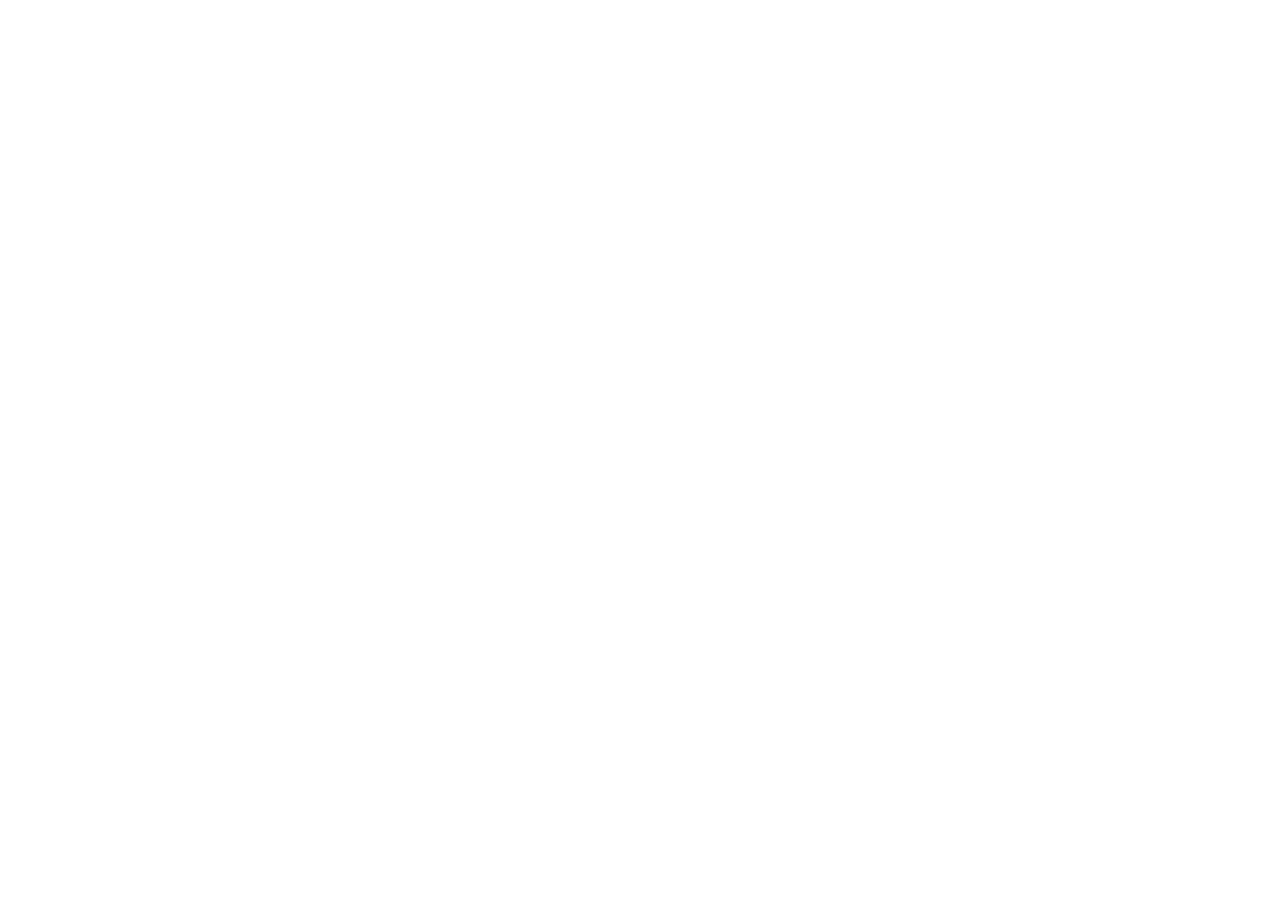
==== Doubts/doubts.html @ 00b7e6b5 "doubts . html || doubts . css || doubts . js added" ====
<!DOCTYPE html>
<html lang="en">

<head>
    <meta charset="UTF-8">
    <meta http-equiv="X-UA-Compatible" content="IE=edge">
    <meta name="viewport" content="width=device-width, initial-scale=1.0">
    <link rel="stylesheet" href="doubts.css">
    <title>Doubts</title>
</head>

<body>
    <script src="doubts.js"></script>
</body>

</html>
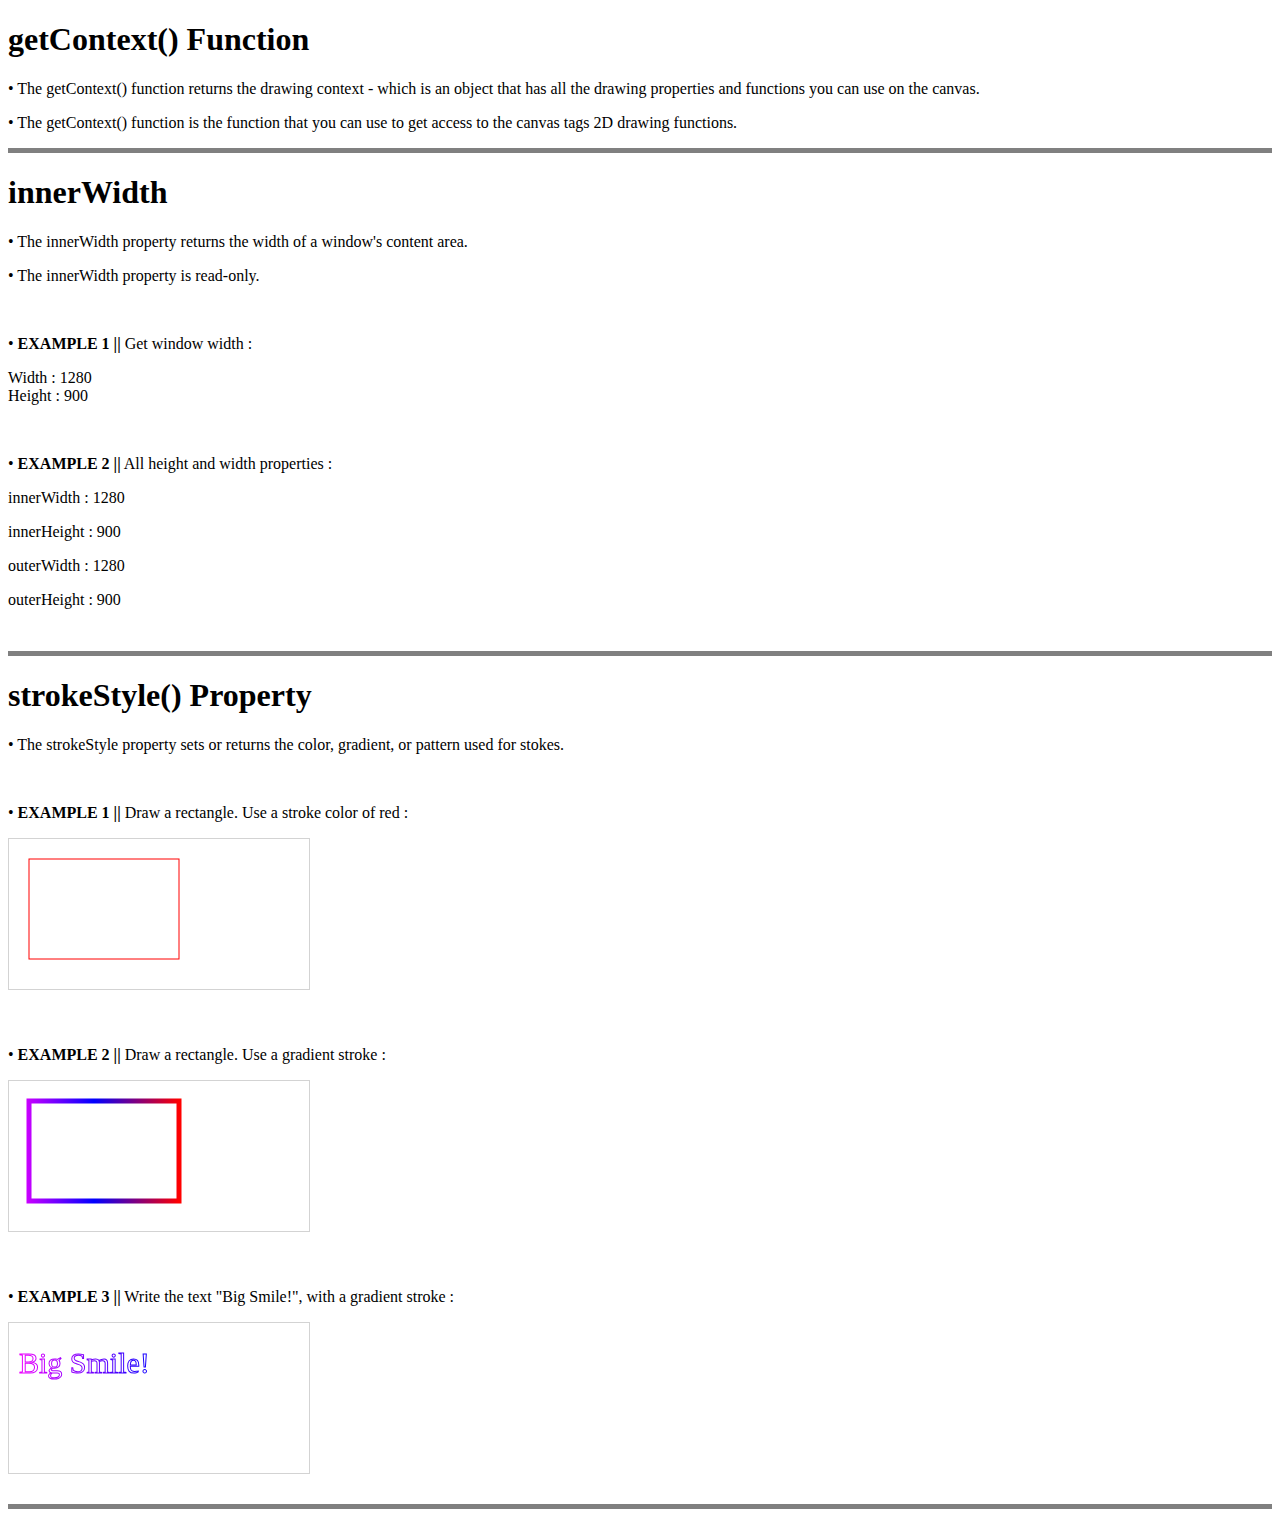
==== commit 44bf3522: "getContext , innerWidth and strokeStyle() added" ====
--- a/Doubts/doubts.html
+++ b/Doubts/doubts.html
@@ -10,6 +10,57 @@
 </head>
 
 <body>
+    <!-- getContext() Function -->
+    <h1>getContext() Function</h1>
+    <p>• The getContext() function returns the drawing context - which is an object that has all the drawing properties
+        and functions you can use on the canvas.</p>
+    <p>• The getContext() function is the function that you can use to get access to the canvas tags 2D drawing
+        functions.</p>
+    <hr size="5" noshade>
+
+    <!-- innerWidth -->
+    <h1>innerWidth</h1>
+    <p>• The innerWidth property returns the width of a window's content area.</p>
+    <p>• The innerWidth property is read-only.</p>
+    <br>
+
+    <!-- EXAMPLE 1 || -->
+    <p>• <strong> EXAMPLE 1 ||</strong>
+        Get window width :</p>
+    <p id="winWidth"></p>
+    <br>
+
+    <!-- EXAMPLE 2 || -->
+    <p>• <strong> EXAMPLE 2 ||</strong>
+        All height and width properties :</p>
+    <p id="hW"></p>
+    <br>
+    <hr size="5" noshade>
+
+    <!-- strokeStyle() Property -->
+    <h1>strokeStyle() Property</h1>
+    <p>• The strokeStyle property sets or returns the color, gradient, or pattern used for stokes.</p>
+    <br>
+
+    <!-- EXAMPLE 1 || -->
+    <p>• <strong> EXAMPLE 1 ||</strong>
+        Draw a rectangle. Use a stroke color of red :</p>
+    <canvas id="strStyle" class="border" width="300" height="150"></canvas>
+    <br><br><br>
+
+    <!-- EXAMPLE 2 || -->
+    <p>• <strong> EXAMPLE 2 ||</strong>
+        Draw a rectangle. Use a gradient stroke :</p>
+    <canvas id="strStyle1" class="border" width="300" height="150"></canvas>
+    <br><br><br>
+
+    <!-- EXAMPLE 3 || -->
+    <p>• <strong> EXAMPLE 3 ||</strong>
+        Write the text "Big Smile!", with a gradient stroke :</p>
+    <canvas id="strStyle2" class="border" width="300" height="150"></canvas>
+    <br><br>
+    <hr size="5" noshade>
+
     <script src="doubts.js"></script>
 </body>
 
--- a/Doubts/doubts.css
+++ b/Doubts/doubts.css
@@ -0,0 +1,3 @@
+.border {
+    border : 1px solid #d3d3d3;
+}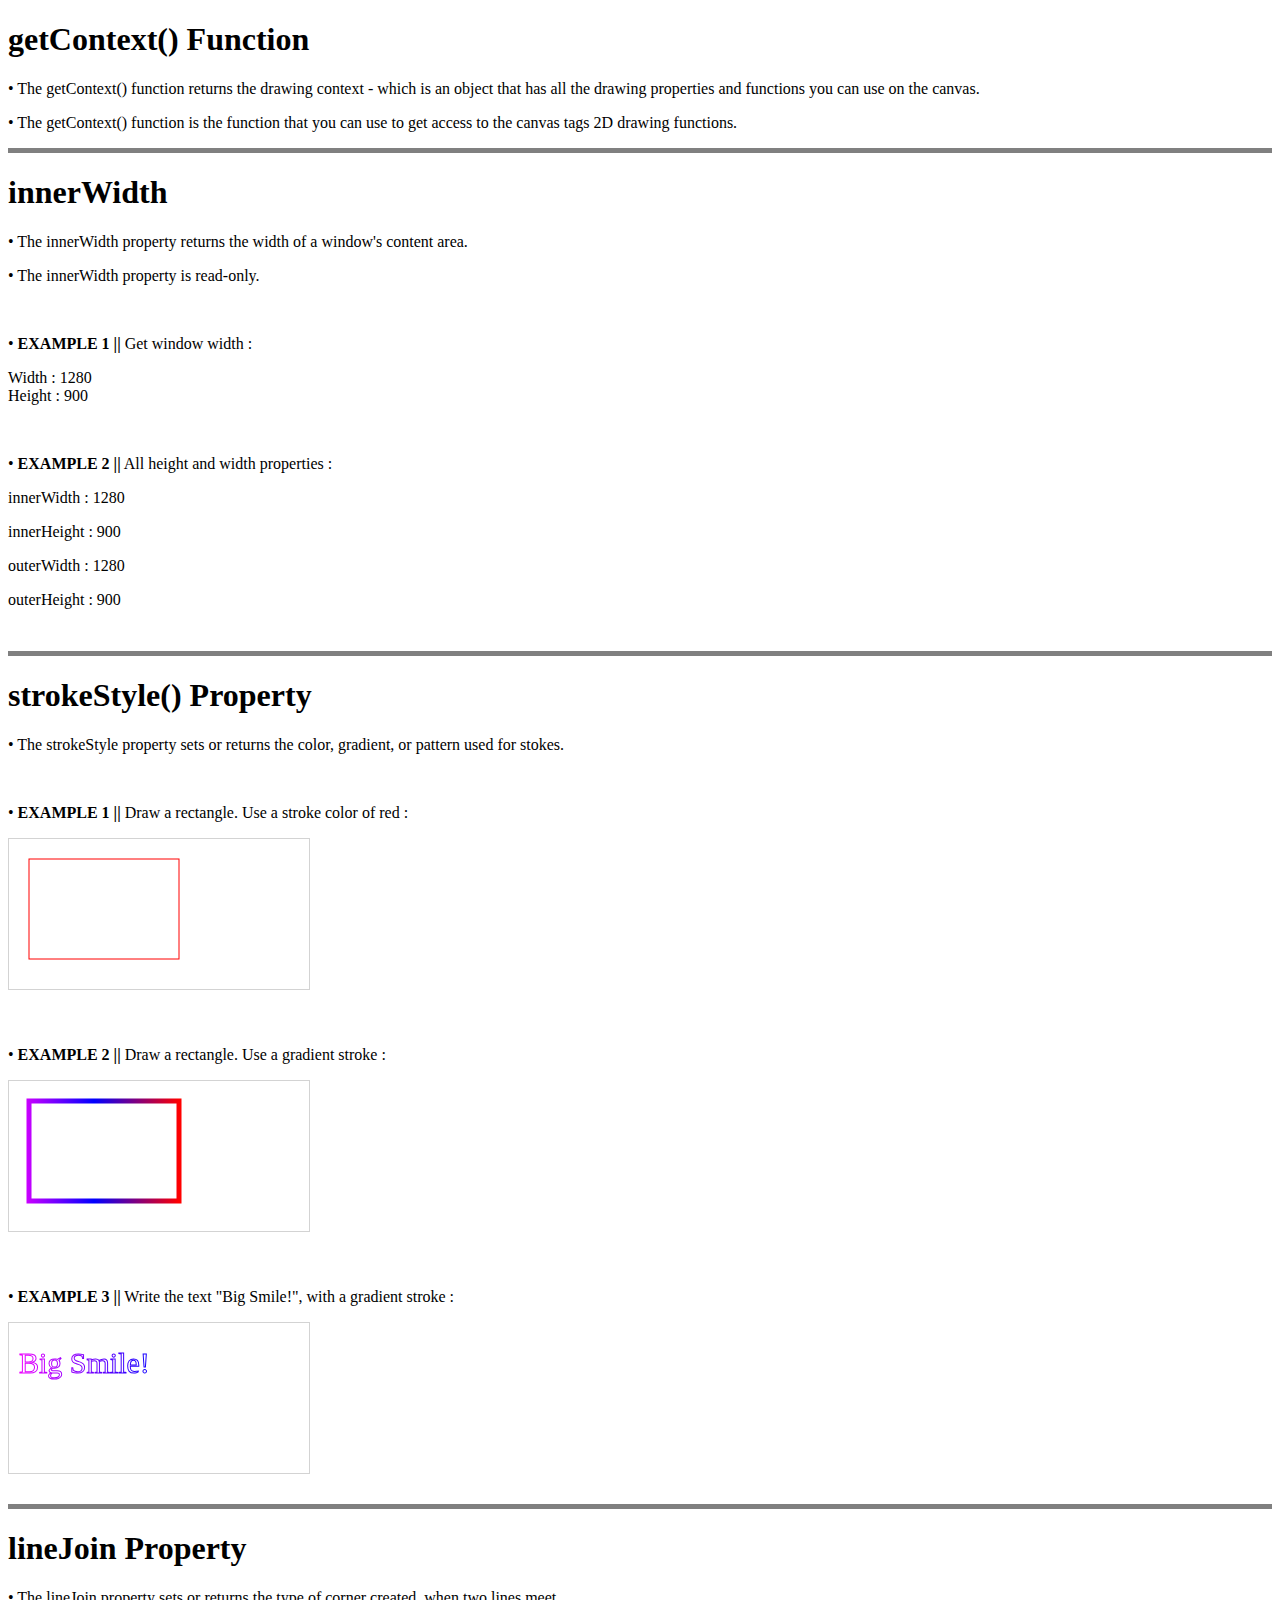
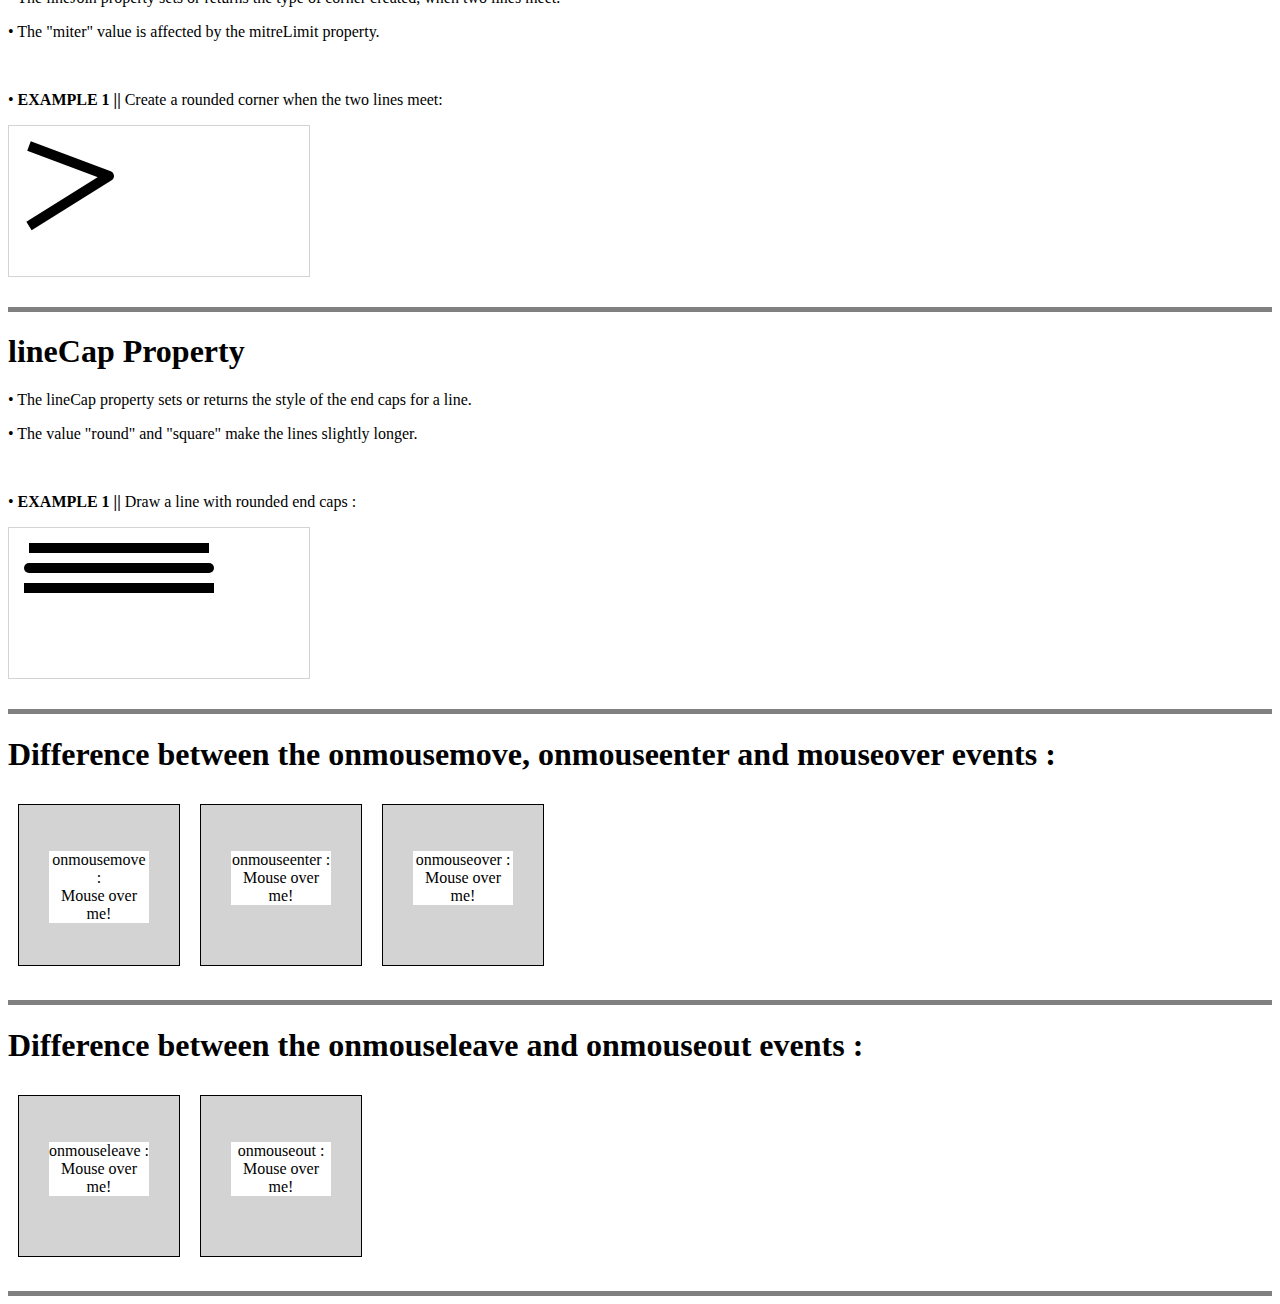
==== commit ec4327be: "lineJoin , lineCap , mousemove and mouseout added" ====
--- a/Doubts/doubts.html
+++ b/Doubts/doubts.html
@@ -61,6 +61,67 @@
     <br><br>
     <hr size="5" noshade>
 
+    <!-- lineJoin Property -->
+    <h1>lineJoin Property</h1>
+    <p>• The lineJoin property sets or returns the type of corner created, when two lines meet.</p>
+    <p>• The "miter" value is affected by the mitreLimit property.</p>
+    <br>
+
+    <!-- EXAMPLE 1 || -->
+    <p>• <strong> EXAMPLE 1 ||</strong>
+        Create a rounded corner when the two lines meet:</p>
+    <canvas id="lJ1" width="300" height="150" class="border"></canvas>
+    <br><br>
+    <hr size="5" noshade>
+
+    <!-- lineCap Property -->
+    <h1>lineCap Property</h1>
+    <p>• The lineCap property sets or returns the style of the end caps for a line.</p>
+    <p>• The value "round" and "square" make the lines slightly longer.</p>
+    <br>
+
+    <!-- EXAMPLE 1 || -->
+    <p>• <strong>EXAMPLE 1 ||</strong>
+        Draw a line with rounded end caps :</p>
+    <canvas id="lC1" width="300" height="150" class="border"></canvas>
+    <br><br>
+    <hr size="5" noshade>
+
+    <!-- Difference between the onmousemove, onmouseenter and onmouseover events : -->
+    <h1>Difference between the onmousemove, onmouseenter and mouseover events :</h1>
+    <div onmousemove="myMoveFunction()">
+        <p>onmousemove :<br>
+            <span id="onMM">Mouse over me!</span>
+        </p>
+    </div>
+    <div onmouseenter="myEnterFunction()">
+        <p>onmouseenter :<br>
+            <span id="onME">Mouse over me!</span>
+        </p>
+    </div>
+    <div onmouseover="myOverFunction()">
+        <p>onmouseover :<br>
+            <span id="onMO">Mouse over me!</span>
+        </p>
+    </div>
+    <br><br><br><br><br><br><br><br><br><br><br>
+    <hr size="5" noshade>
+
+    <!-- Difference between the onmouseleave and onmouseout events : -->
+    <h1>Difference between the onmouseleave and onmouseout events :</h1>
+    <div onmouseleave="myLeaveFunction()">
+        <p>onmouseleave :<br>
+            <span id="onML">Mouse over me!</span>
+        </p>
+    </div>
+    <div onmouseout="myOutFunction()">
+        <p>onmouseout :<br>
+            <span id="onMOut">Mouse over me!</span>
+        </p>
+    </div>
+    <br><br><br><br><br><br><br><br><br><br><br>
+    <hr size="5" noshade>
+
     <script src="doubts.js"></script>
 </body>
 
--- a/Doubts/doubts.css
+++ b/Doubts/doubts.css
@@ -1,3 +1,20 @@
 .border {
     border : 1px solid #d3d3d3;
+}
+
+
+div {
+    width : 100px;
+    height : 100px;
+    border : 1px solid black;
+    margin : 10px;
+    float : left;
+    padding : 30px;
+    text-align : center;
+    background-color : lightgray;
+}
+
+
+div > p {
+    background-color : white;
 }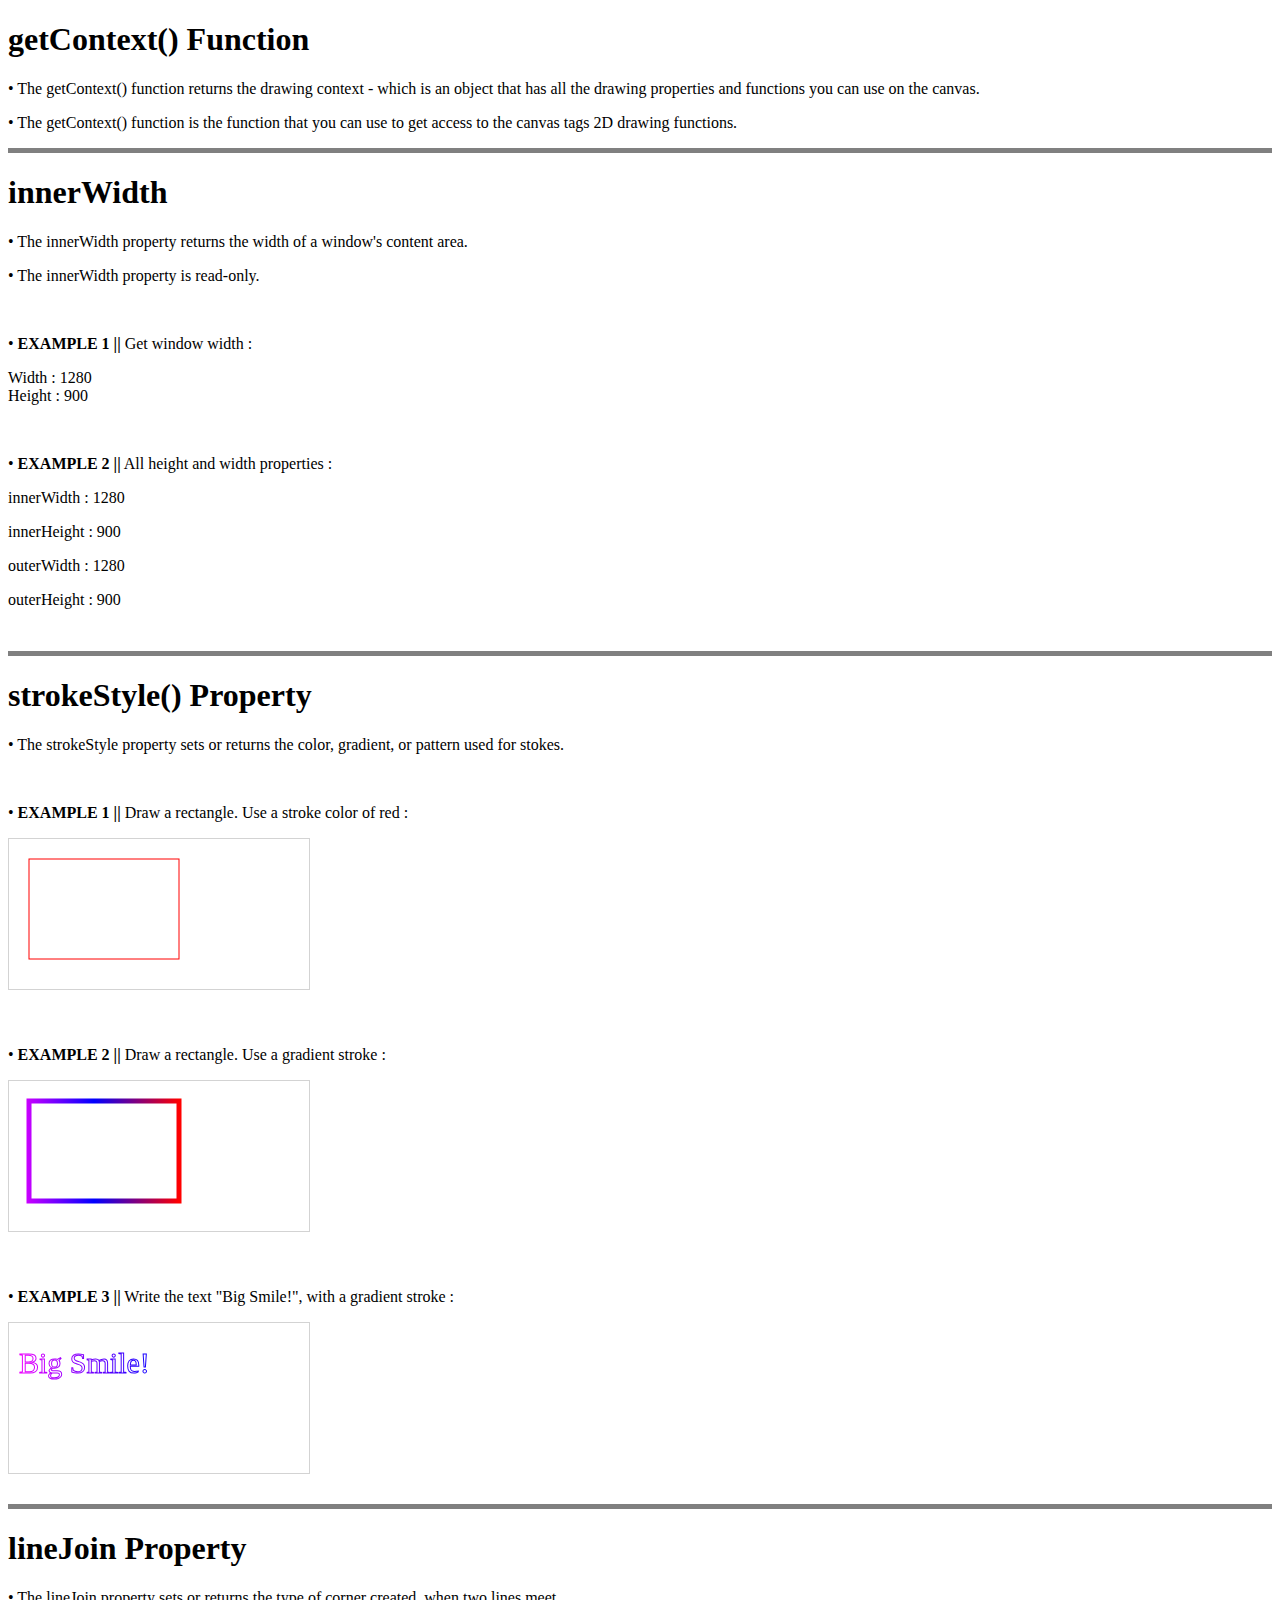
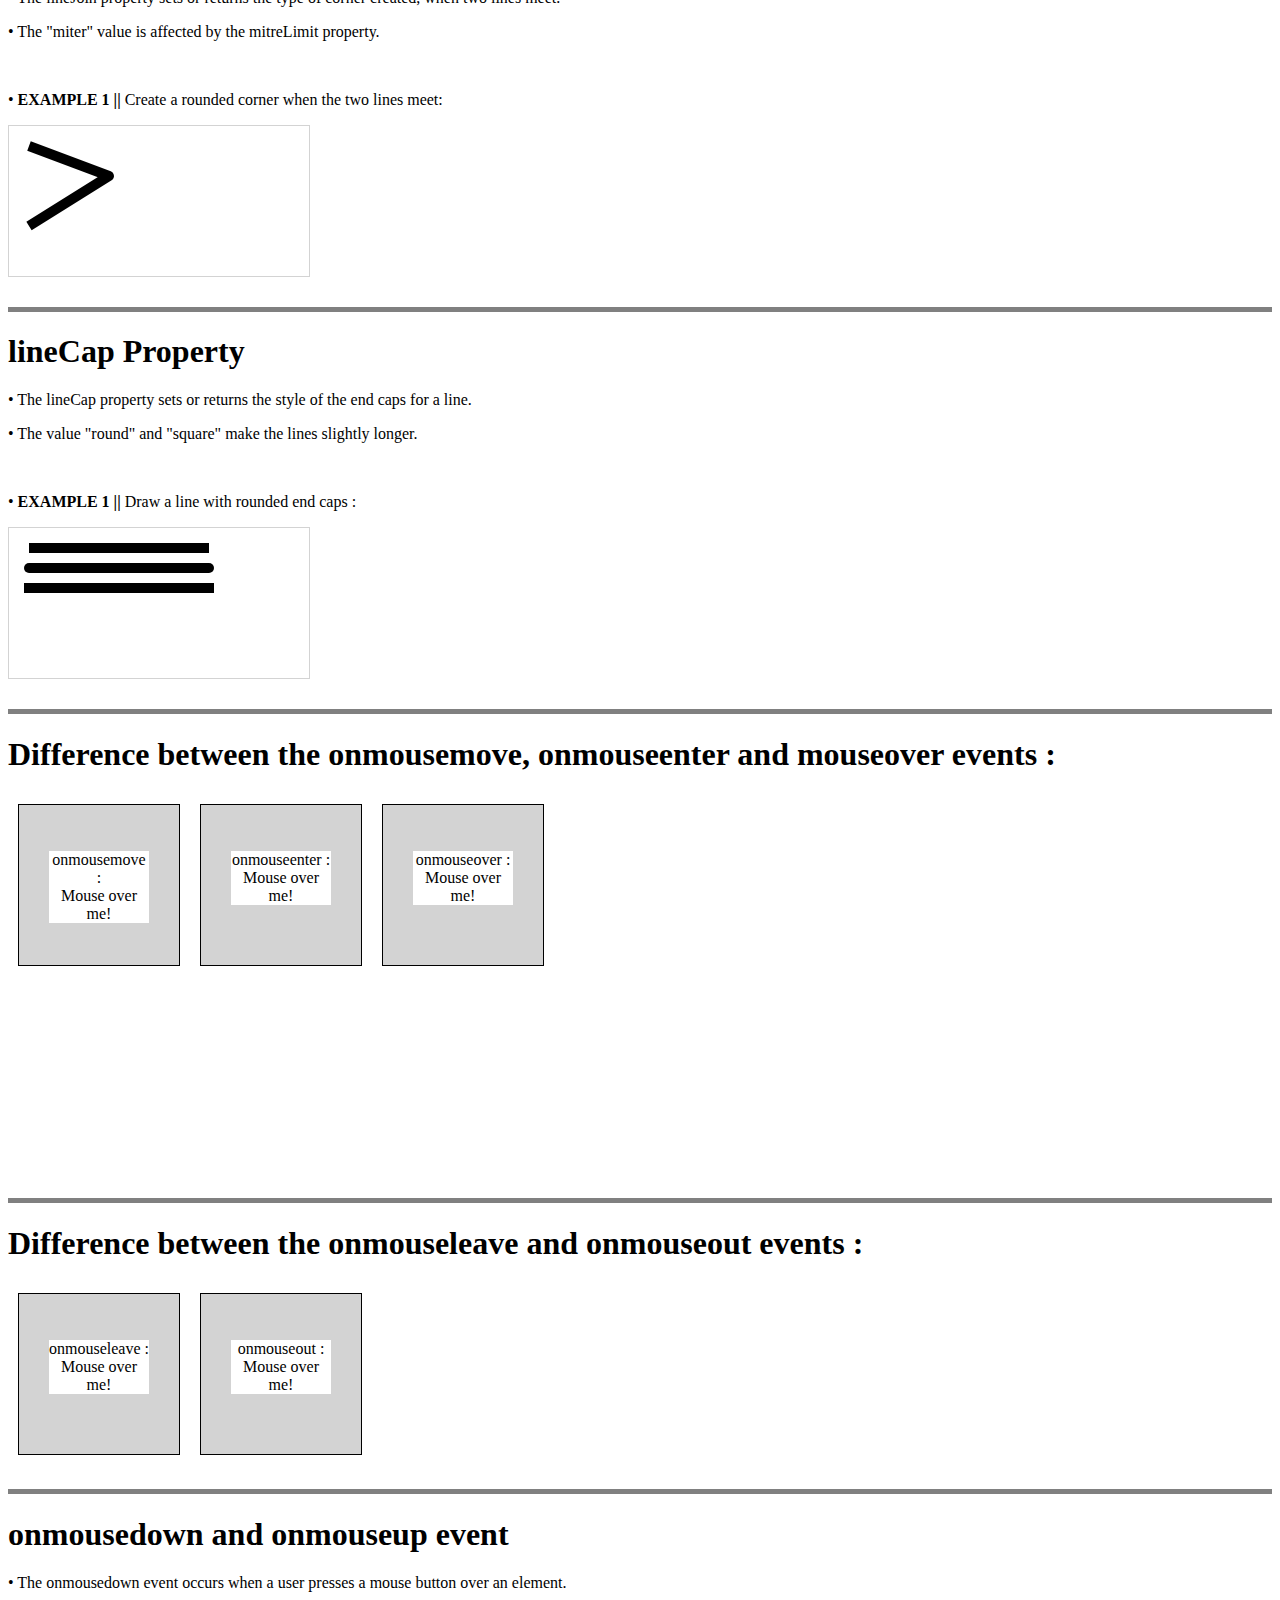
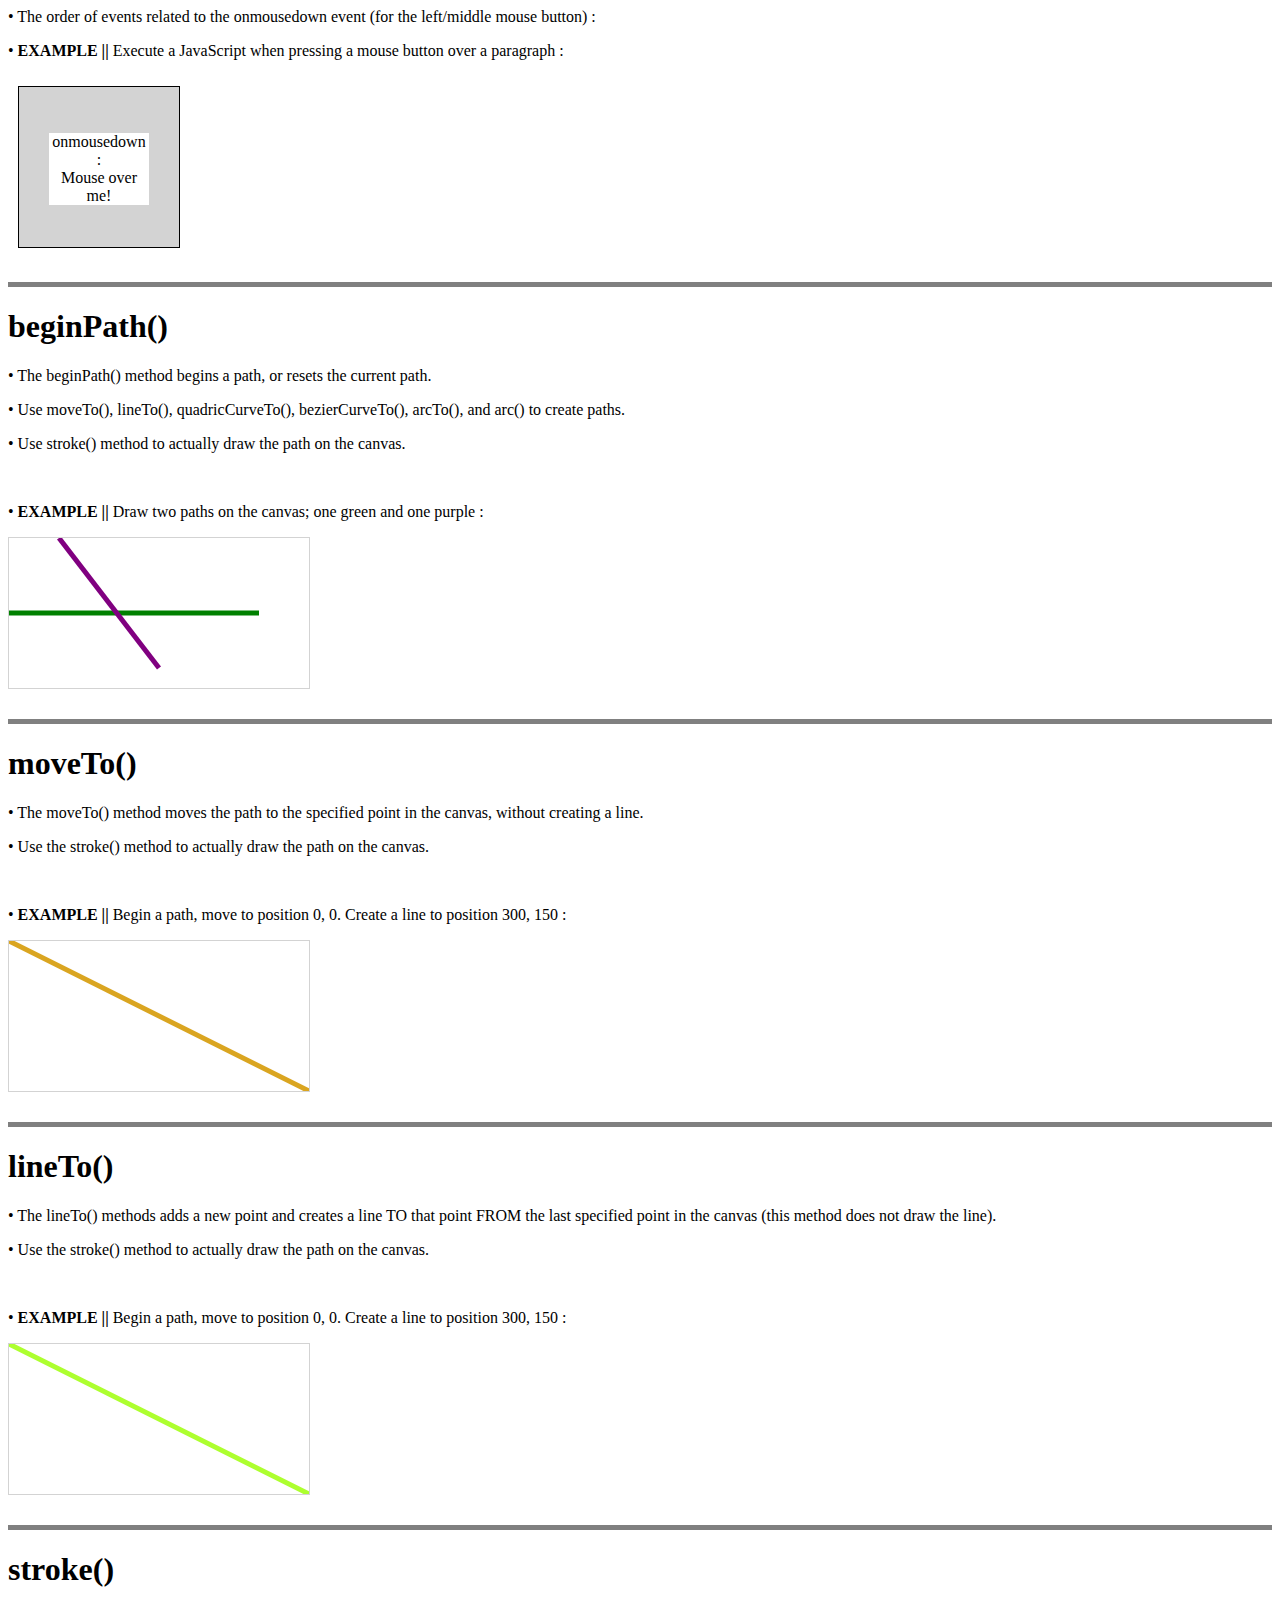
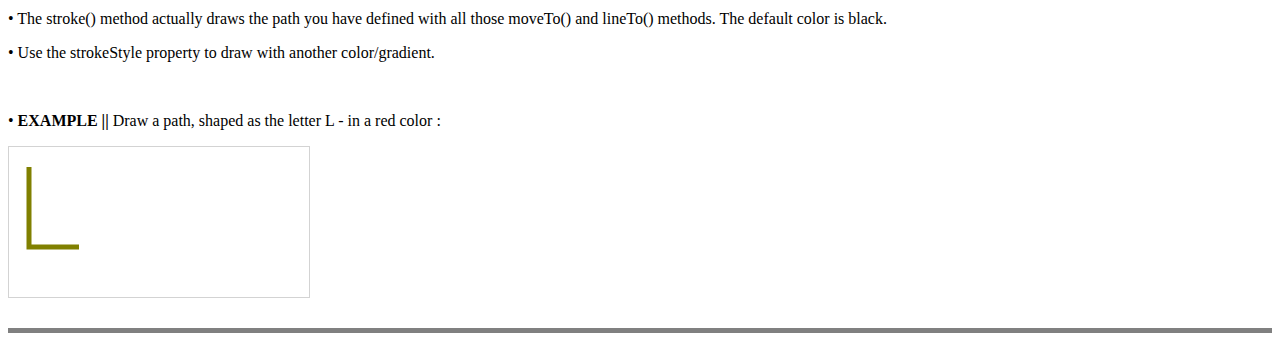
==== commit a9669d37: "onmousedown||up, beginPath, moveTo, lineTo, stroke" ====
--- a/Doubts/doubts.html
+++ b/Doubts/doubts.html
@@ -105,6 +105,7 @@
         </p>
     </div>
     <br><br><br><br><br><br><br><br><br><br><br>
+    <br><br><br><br><br><br><br><br><br><br><br>
     <hr size="5" noshade>
 
     <!-- Difference between the onmouseleave and onmouseout events : -->
@@ -122,6 +123,77 @@
     <br><br><br><br><br><br><br><br><br><br><br>
     <hr size="5" noshade>
 
+    <!-- onmousedown and onmouseup event -->
+    <h1>onmousedown and onmouseup event</h1>
+    <p>• The onmousedown event occurs when a user presses a mouse button over an element.</p>
+    <p>• The order of events related to the onmousedown event (for the left/middle mouse button) :</p>
+
+    <!-- EXAMPLE || -->
+    <p>• <strong>EXAMPLE ||</strong>
+        Execute a JavaScript when pressing a mouse button over a paragraph :</p>
+    <div onmousedown="myMouseDown()" onmouseup="myMouseUp()">
+        <p>onmousedown :<br>
+            <span id="onMDU">Mouse over me!</span>
+        </p>
+    </div>
+    <br><br><br><br><br><br><br><br><br><br><br>
+    <hr size="5" noshade>
+
+    <!-- beginPath() -->
+    <h1>beginPath()</h1>
+    <p>• The beginPath() method begins a path, or resets the current path.</p>
+    <p>• Use moveTo(), lineTo(), quadricCurveTo(), bezierCurveTo(), arcTo(), and arc() to create paths.</p>
+    <p>• Use stroke() method to actually draw the path on the canvas.</p>
+    <br>
+
+    <!-- EXAMPLE || -->
+    <p>• <strong>EXAMPLE ||</strong>
+        Draw two paths on the canvas; one green and one purple :</p>
+    <canvas id="bP" width="300" height="150" class="border"></canvas>
+    <br><br>
+    <hr size="5" noshade>
+
+    <!-- moveTo() -->
+    <h1>moveTo()</h1>
+    <p>• The moveTo() method moves the path to the specified point in the canvas, without creating a line.</p>
+    <p>• Use the stroke() method to actually draw the path on the canvas.</p>
+    <br>
+
+    <!-- EXAMPLE || -->
+    <p>• <strong>EXAMPLE ||</strong>
+        Begin a path, move to position 0, 0. Create a line to position 300, 150 :</p>
+    <canvas id="mT" width="300" height="150" class="border"></canvas>
+    <br><br>
+    <hr size="5" noshade>
+
+    <!-- lineTo() -->
+    <h1>lineTo()</h1>
+    <p>• The lineTo() methods adds a new point and creates a line TO that point FROM the last specified point in the
+        canvas (this method does not draw the line).</p>
+    <p>• Use the stroke() method to actually draw the path on the canvas.</p>
+    <br>
+
+    <!-- EXAMPLE || -->
+    <p>• <strong>EXAMPLE ||</strong>
+        Begin a path, move to position 0, 0. Create a line to position 300, 150 :</p>
+    <canvas id="lT" width="300" height="150" class="border"></canvas>
+    <br><br>
+    <hr size="5" noshade>
+
+    <!-- stroke() -->
+    <h1>stroke()</h1>
+    <p>• The stroke() method actually draws the path you have defined with all those moveTo() and lineTo() methods. The
+        default color is black.</p>
+    <p>• Use the strokeStyle property to draw with another color/gradient.</p>
+    <br>
+
+    <!-- EXAMPLE -->
+    <p>• <strong>EXAMPLE ||</strong>
+        Draw a path, shaped as the letter L - in a red color :</p>
+    <canvas id="stroke" width="300" height="150" class="border"></canvas>
+    <br><br>
+    <hr size="5" noshade>
+
     <script src="doubts.js"></script>
 </body>
 
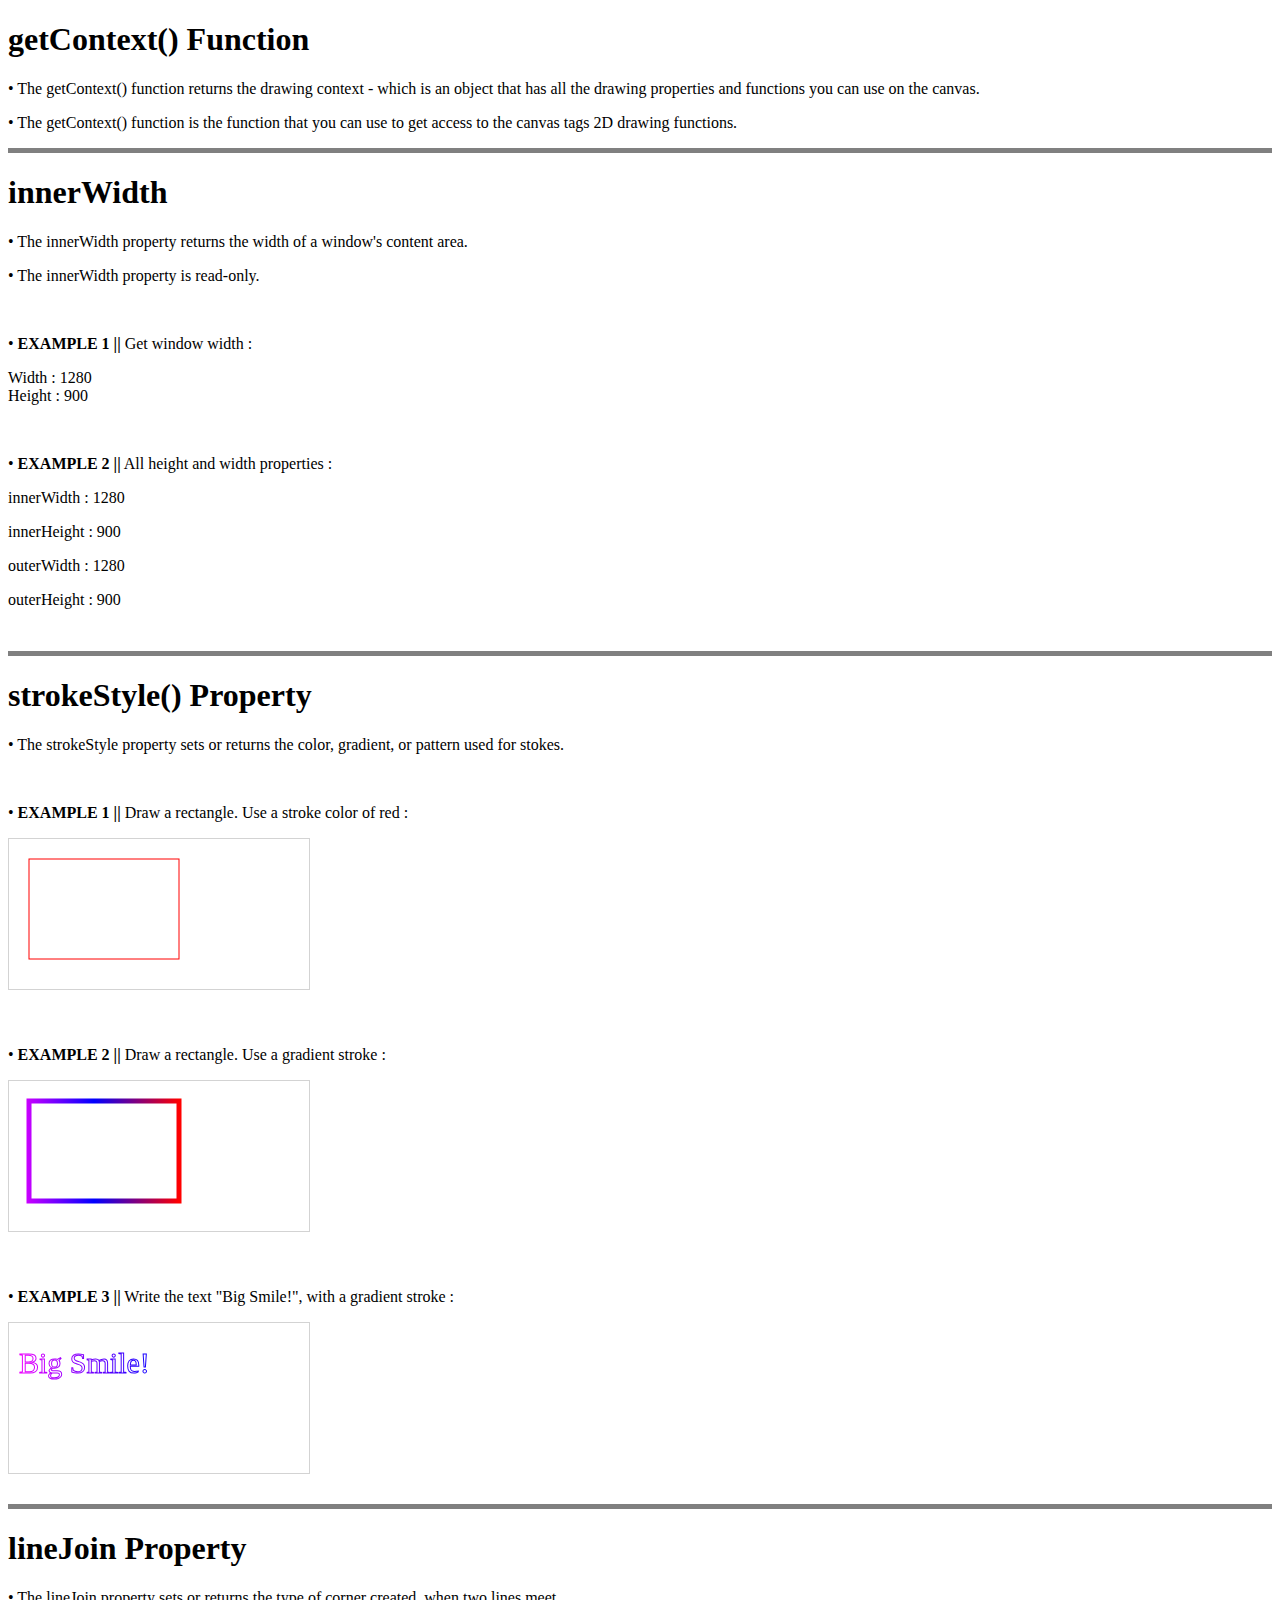
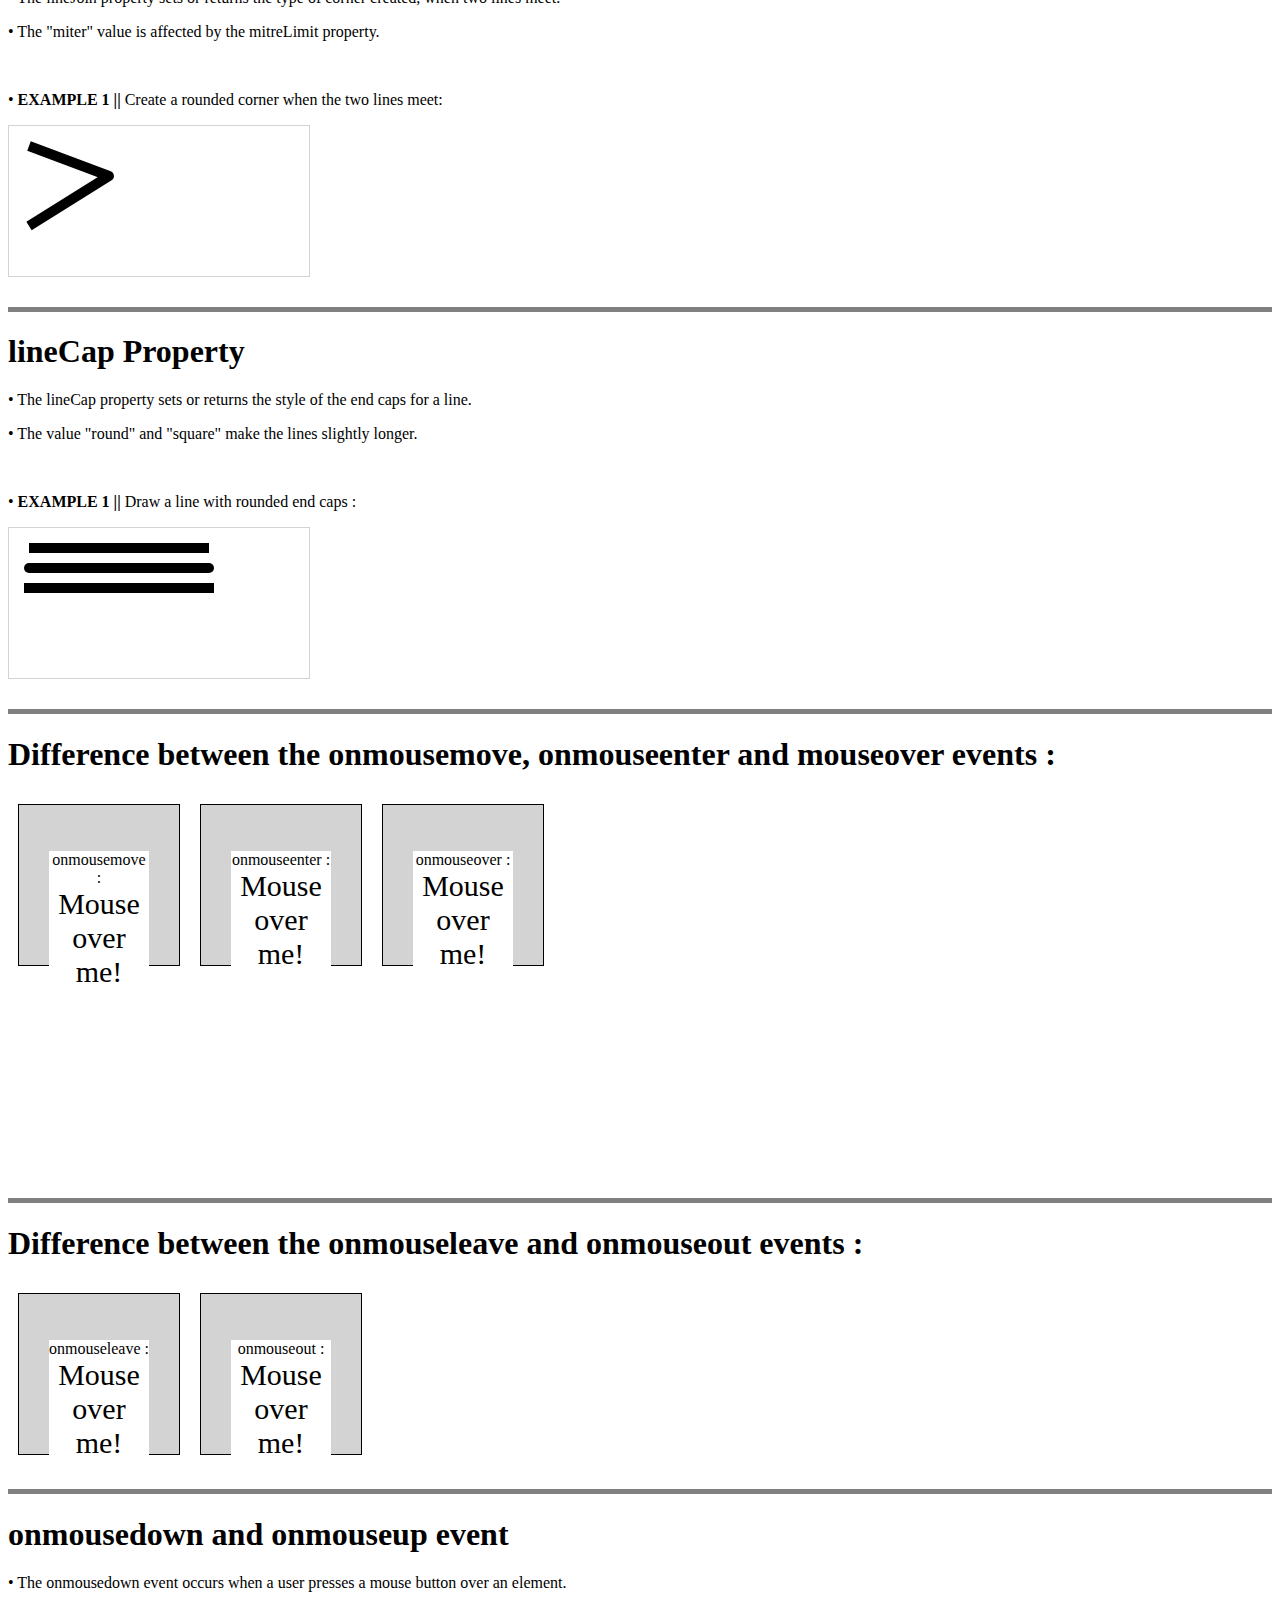
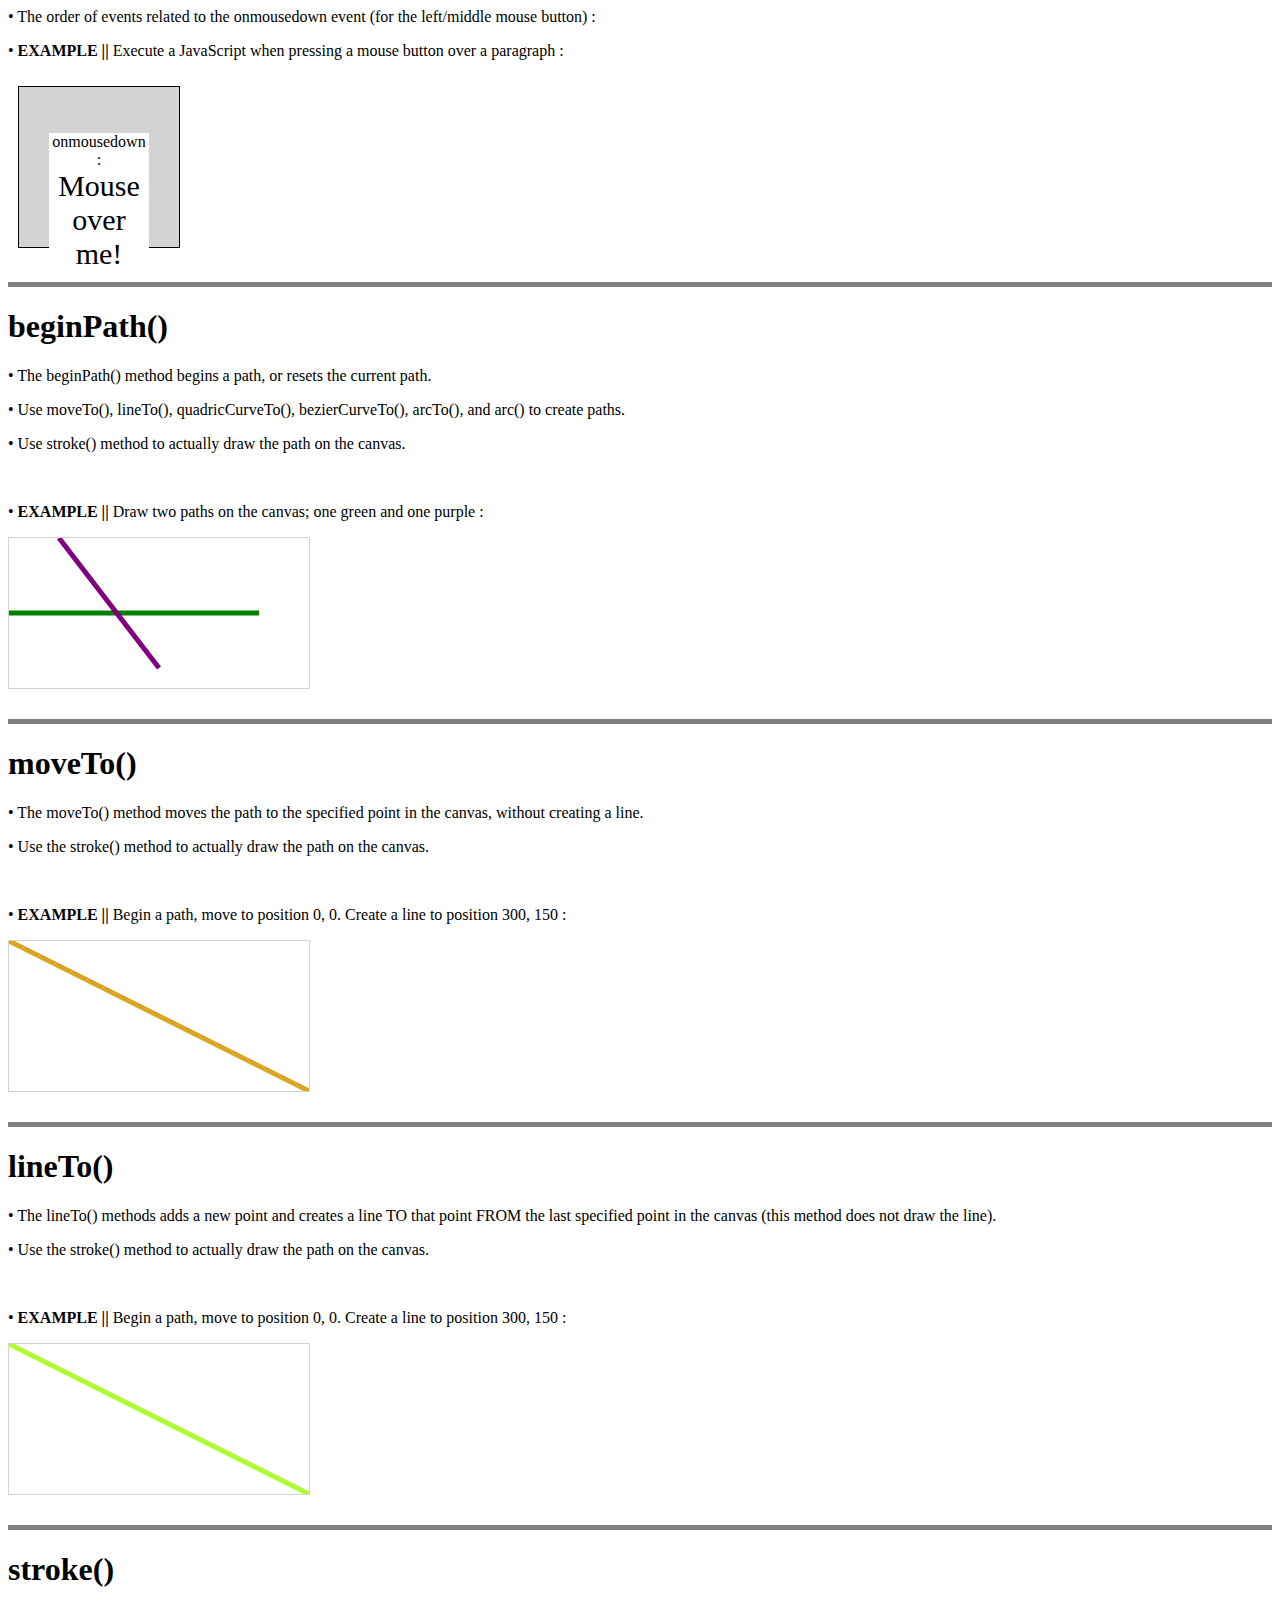
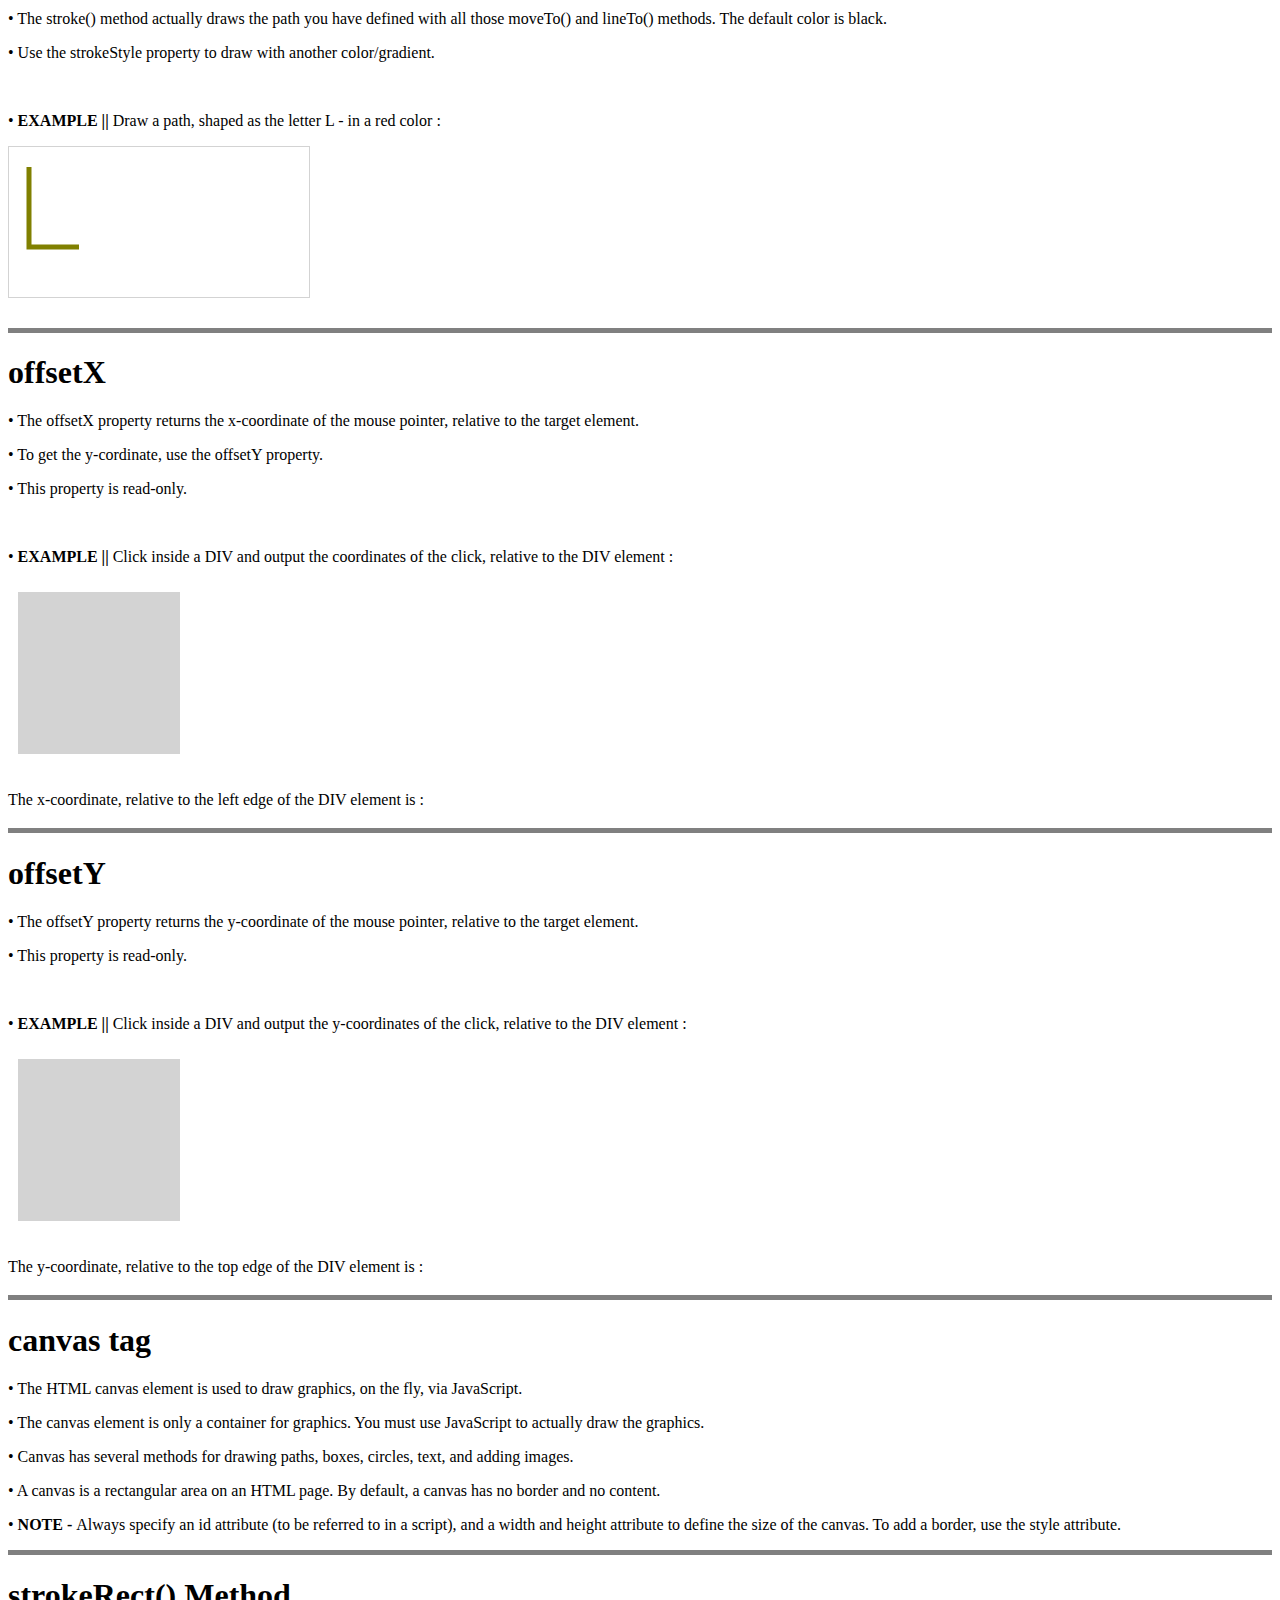
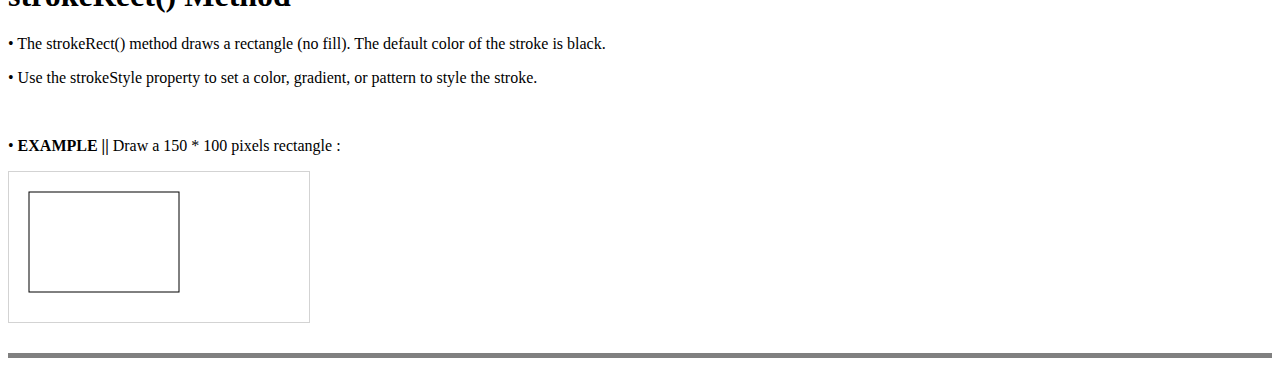
==== commit 3c8a65a0: "offsetX, offsetY, canvas tag & strokeRect() added" ====
--- a/Doubts/doubts.html
+++ b/Doubts/doubts.html
@@ -194,6 +194,64 @@
     <br><br>
     <hr size="5" noshade>
 
+    <!-- offsetX -->
+    <h1>offsetX</h1>
+    <p>• The offsetX property returns the x-coordinate of the mouse pointer, relative to the target element.</p>
+    <p>• To get the y-cordinate, use the offsetY property.</p>
+    <p>• This property is read-only.</p>
+    <br>
+
+    <!-- EXAMPLE || -->
+    <p>• <strong>EXAMPLE ||</strong>
+        Click inside a DIV and output the coordinates of the click, relative to the DIV element :</p>
+    <div onclick="myOffsetX(event)" class="border" height="300px"></div>
+    <br><br><br><br><br>
+    <br><br><br><br><br>
+    <p>The x-coordinate, relative to the left edge of the DIV element is :
+        <span id="demo"></span>
+    </p>
+    <hr size="5" noshade>
+
+    <!-- offsetY -->
+    <h1>offsetY</h1>
+    <p>• The offsetY property returns the y-coordinate of the mouse pointer, relative to the target element.</p>
+    <p>• This property is read-only.</p>
+    <br>
+
+    <!-- EXAMPLE || -->
+    <p>• <strong>EXAMPLE ||</strong>
+        Click inside a DIV and output the y-coordinates of the click, relative to the DIV element :</p>
+    <div onclick="myOffsetY(event)" class="border" height="300px"></div>
+    <br><br><br><br><br>
+    <br><br><br><br><br>
+    <p>The y-coordinate, relative to the top edge of the DIV element is :
+        <span id="demo1"></span>
+    </p>
+    <hr size="5" noshade>
+
+    <!-- canvas tag -->
+    <h1>canvas tag</h1>
+    <p>• The HTML canvas element is used to draw graphics, on the fly, via JavaScript.</p>
+    <p>• The canvas element is only a container for graphics. You must use JavaScript to actually draw the graphics.</p>
+    <p>• Canvas has several methods for drawing paths, boxes, circles, text, and adding images.</p>
+    <p>• A canvas is a rectangular area on an HTML page. By default, a canvas has no border and no content.</p>
+    <p>• <strong>NOTE - </strong>Always specify an id attribute (to be referred to in a script), and a width and height
+        attribute to define the size of the canvas. To add a border, use the style attribute.</p>
+    <hr size="5" noshade>
+
+    <!-- strokeRect() Method -->
+    <h1>strokeRect() Method</h1>
+    <p>• The strokeRect() method draws a rectangle (no fill). The default color of the stroke is black.</p>
+    <p>• Use the strokeStyle property to set a color, gradient, or pattern to style the stroke.</p>
+    <br>
+
+    <!-- EXAMPLE || -->
+    <p>• <strong> EXAMPLE ||</strong>
+        Draw a 150 * 100 pixels rectangle :</p>
+    <canvas id="sRect" width="300" height="150" class="border"></canvas>
+    <br><br>
+    <hr size="5" noshade>
+
     <script src="doubts.js"></script>
 </body>
 
--- a/Doubts/doubts.css
+++ b/Doubts/doubts.css
@@ -17,4 +17,9 @@
 
 div > p {
     background-color : white;
+}
+
+
+span {
+    font-size : 30px;
 }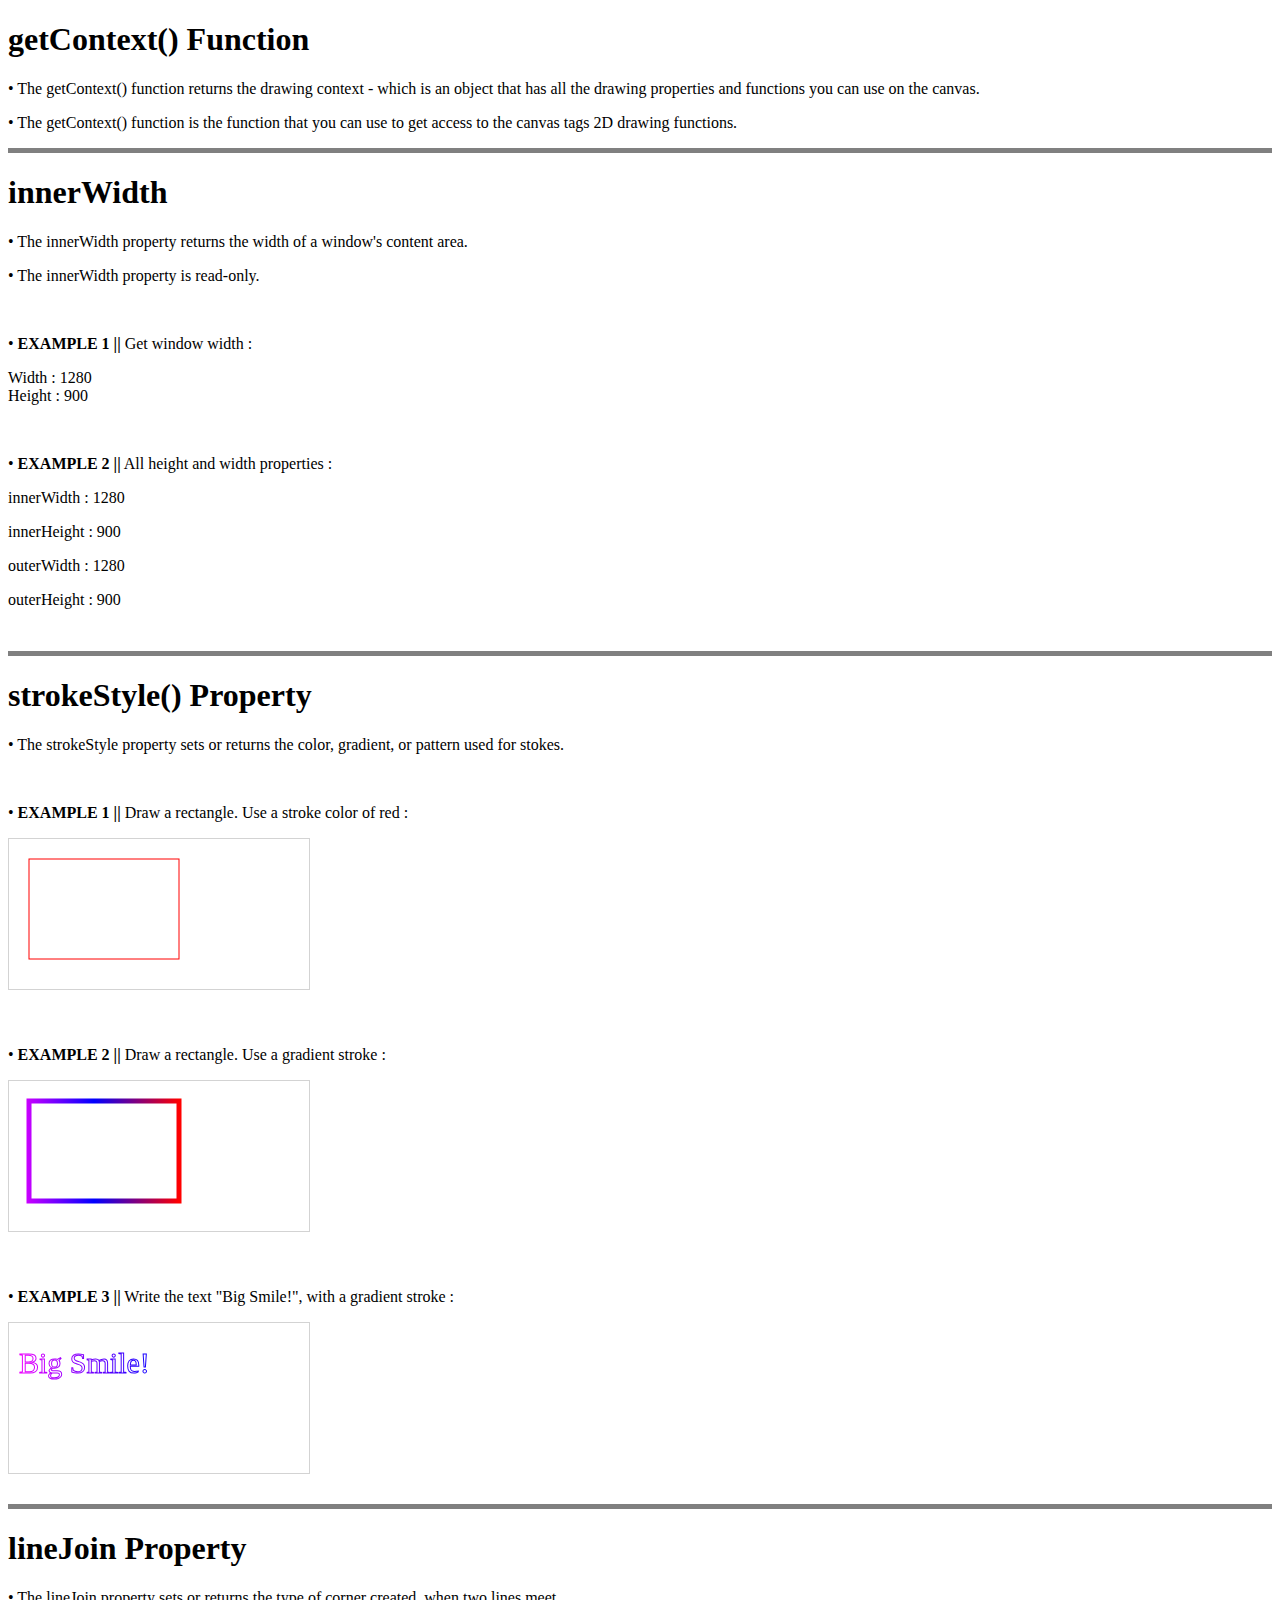
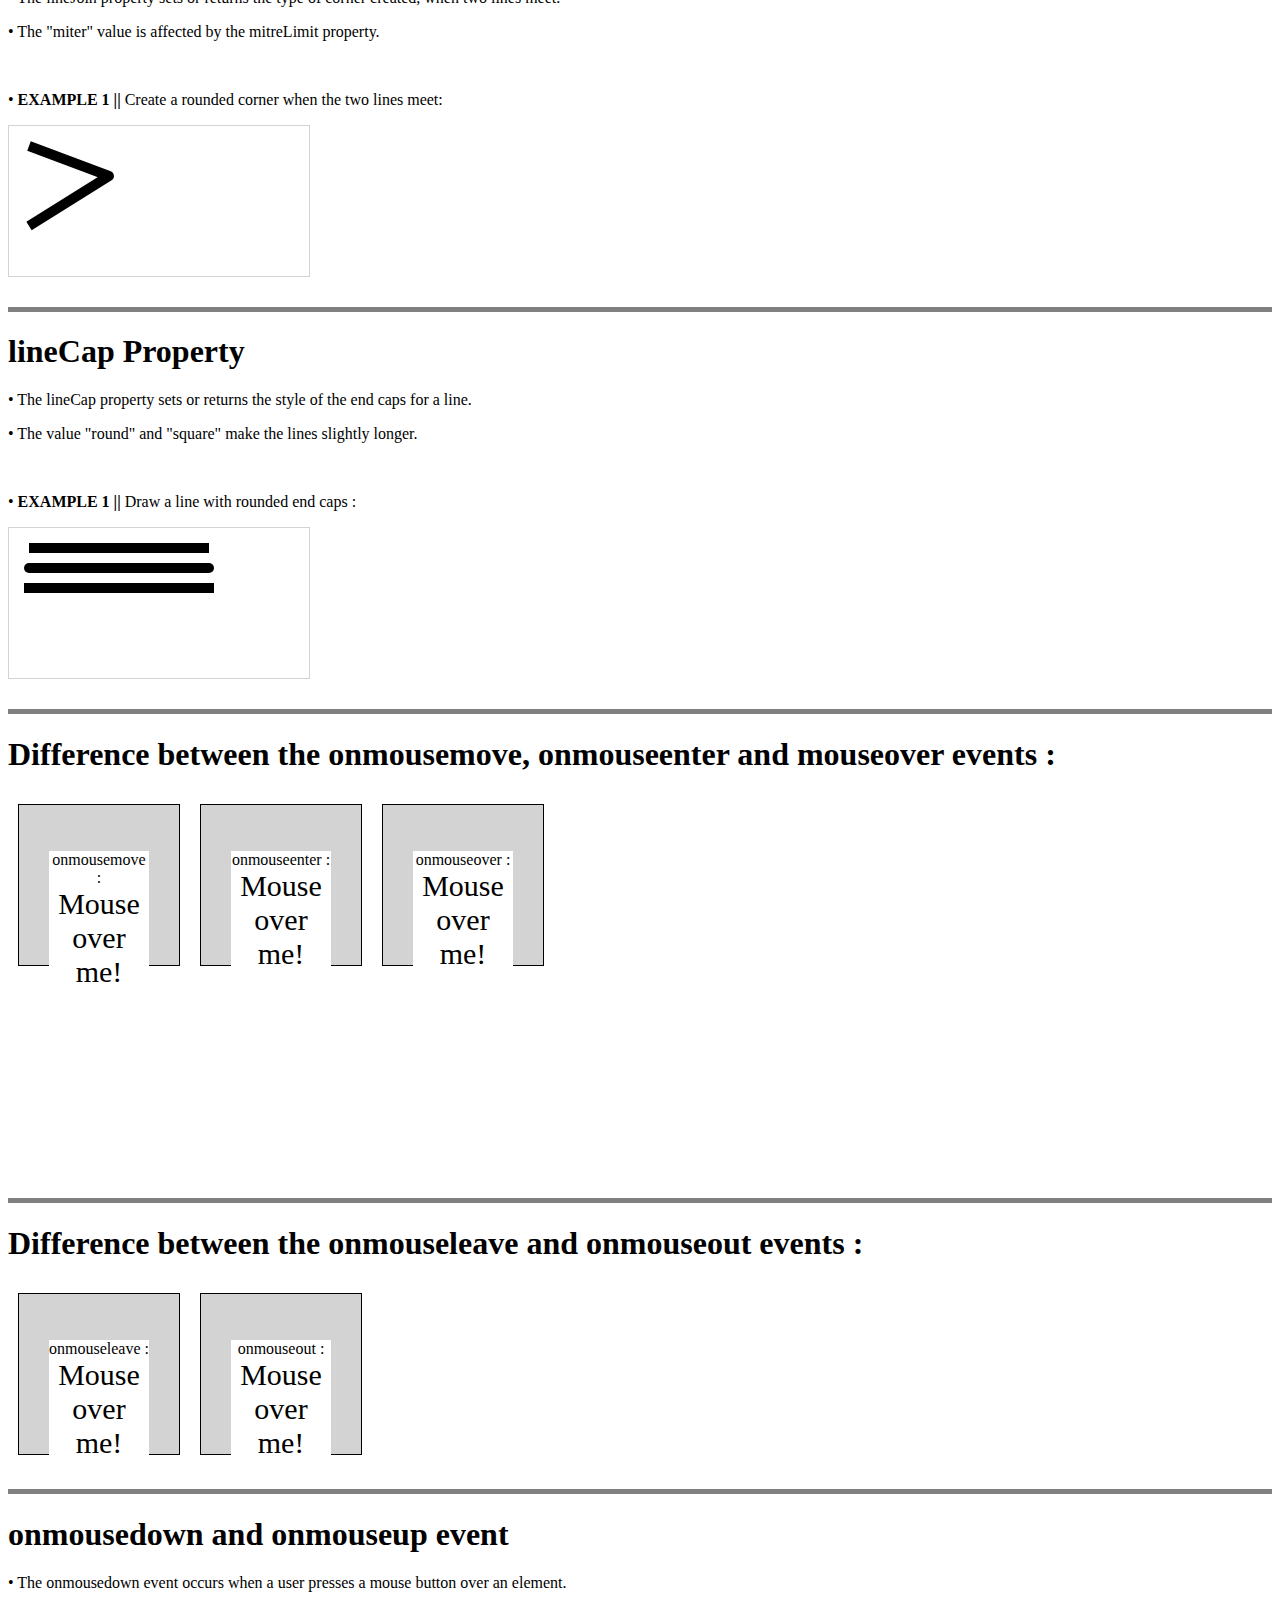
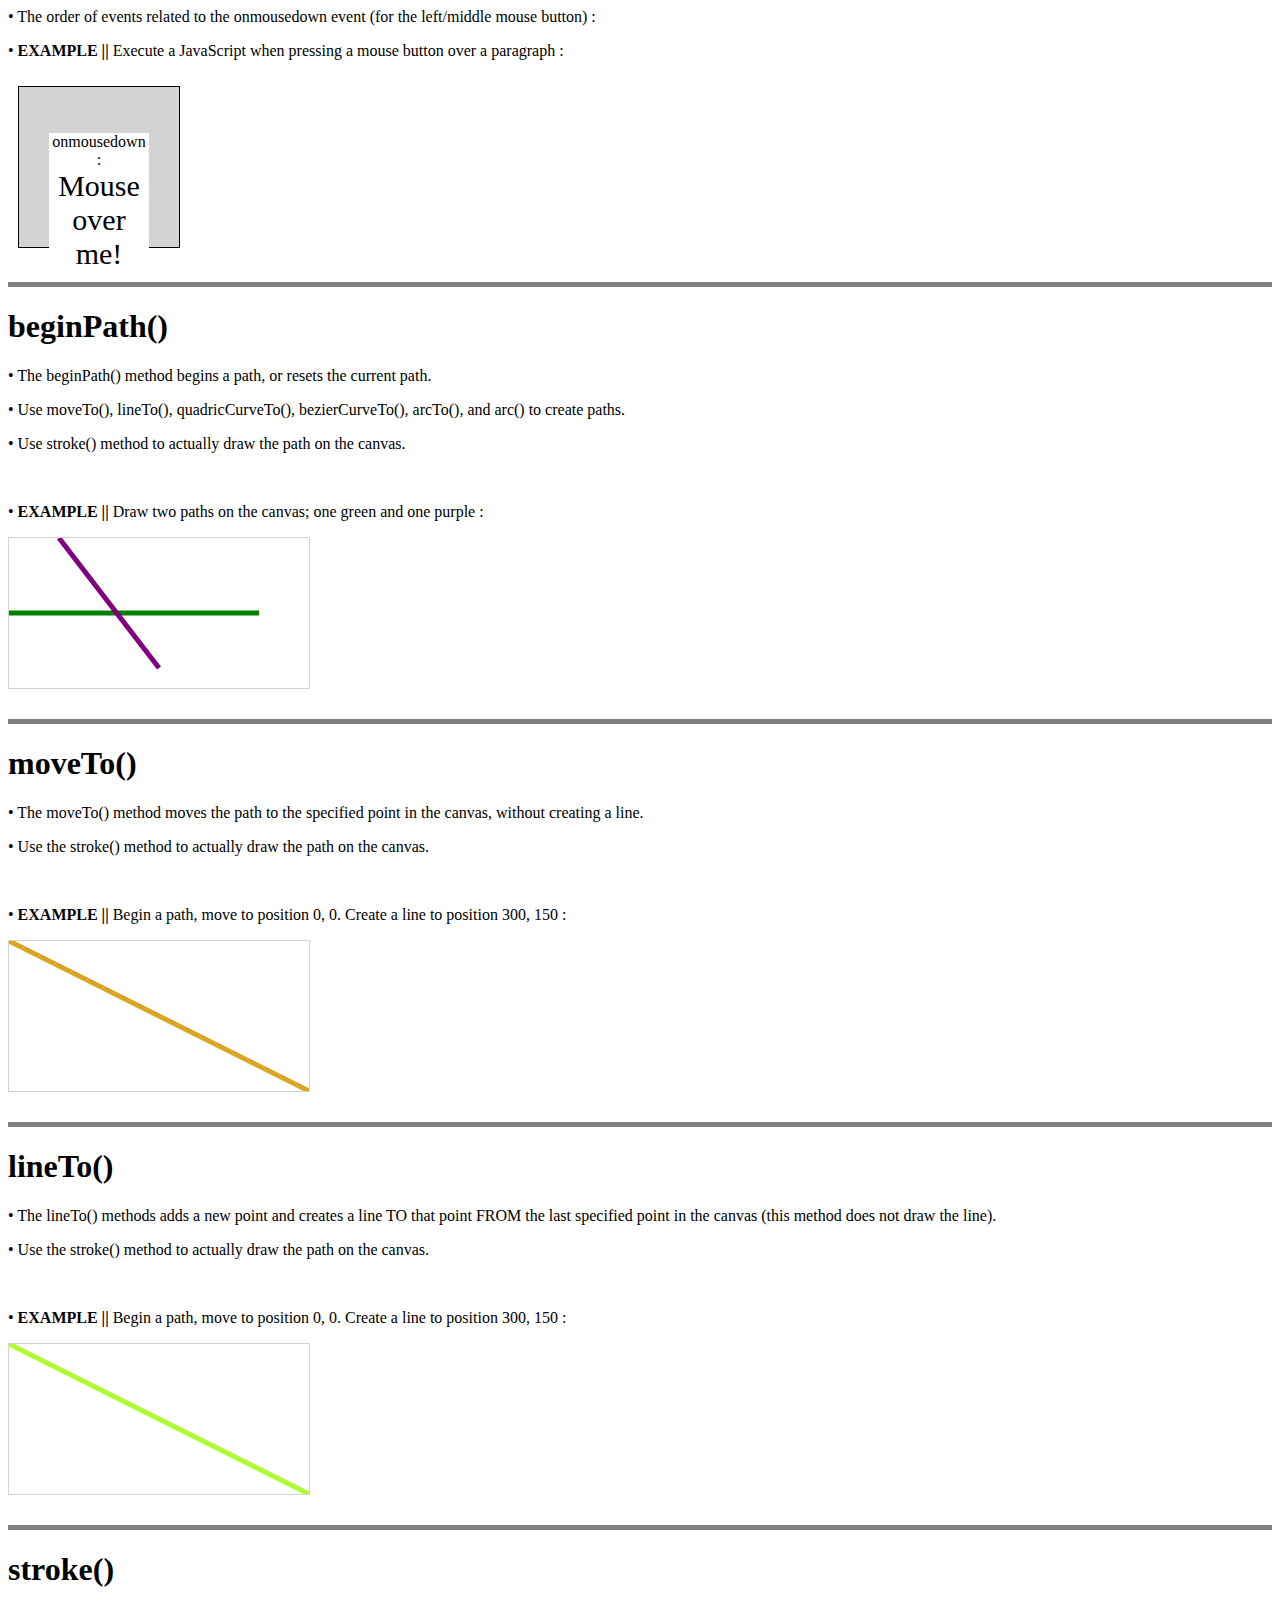
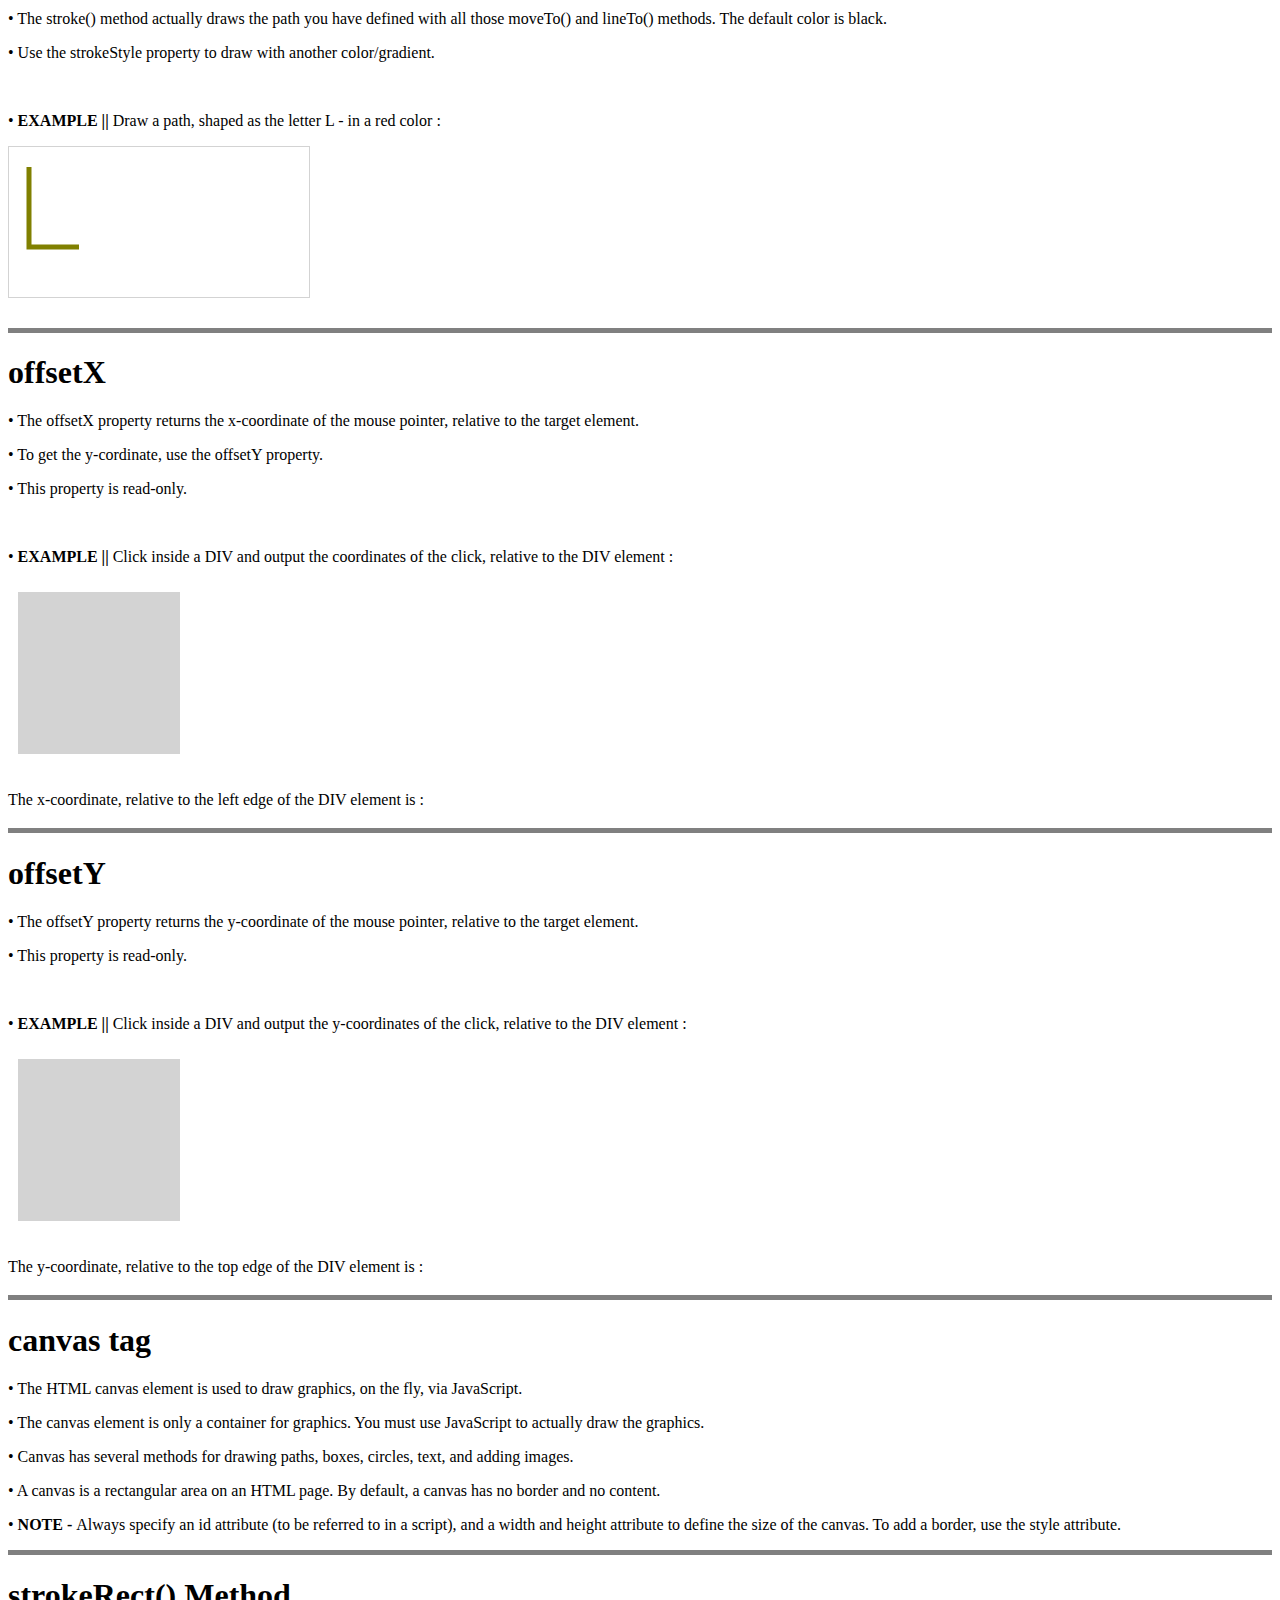
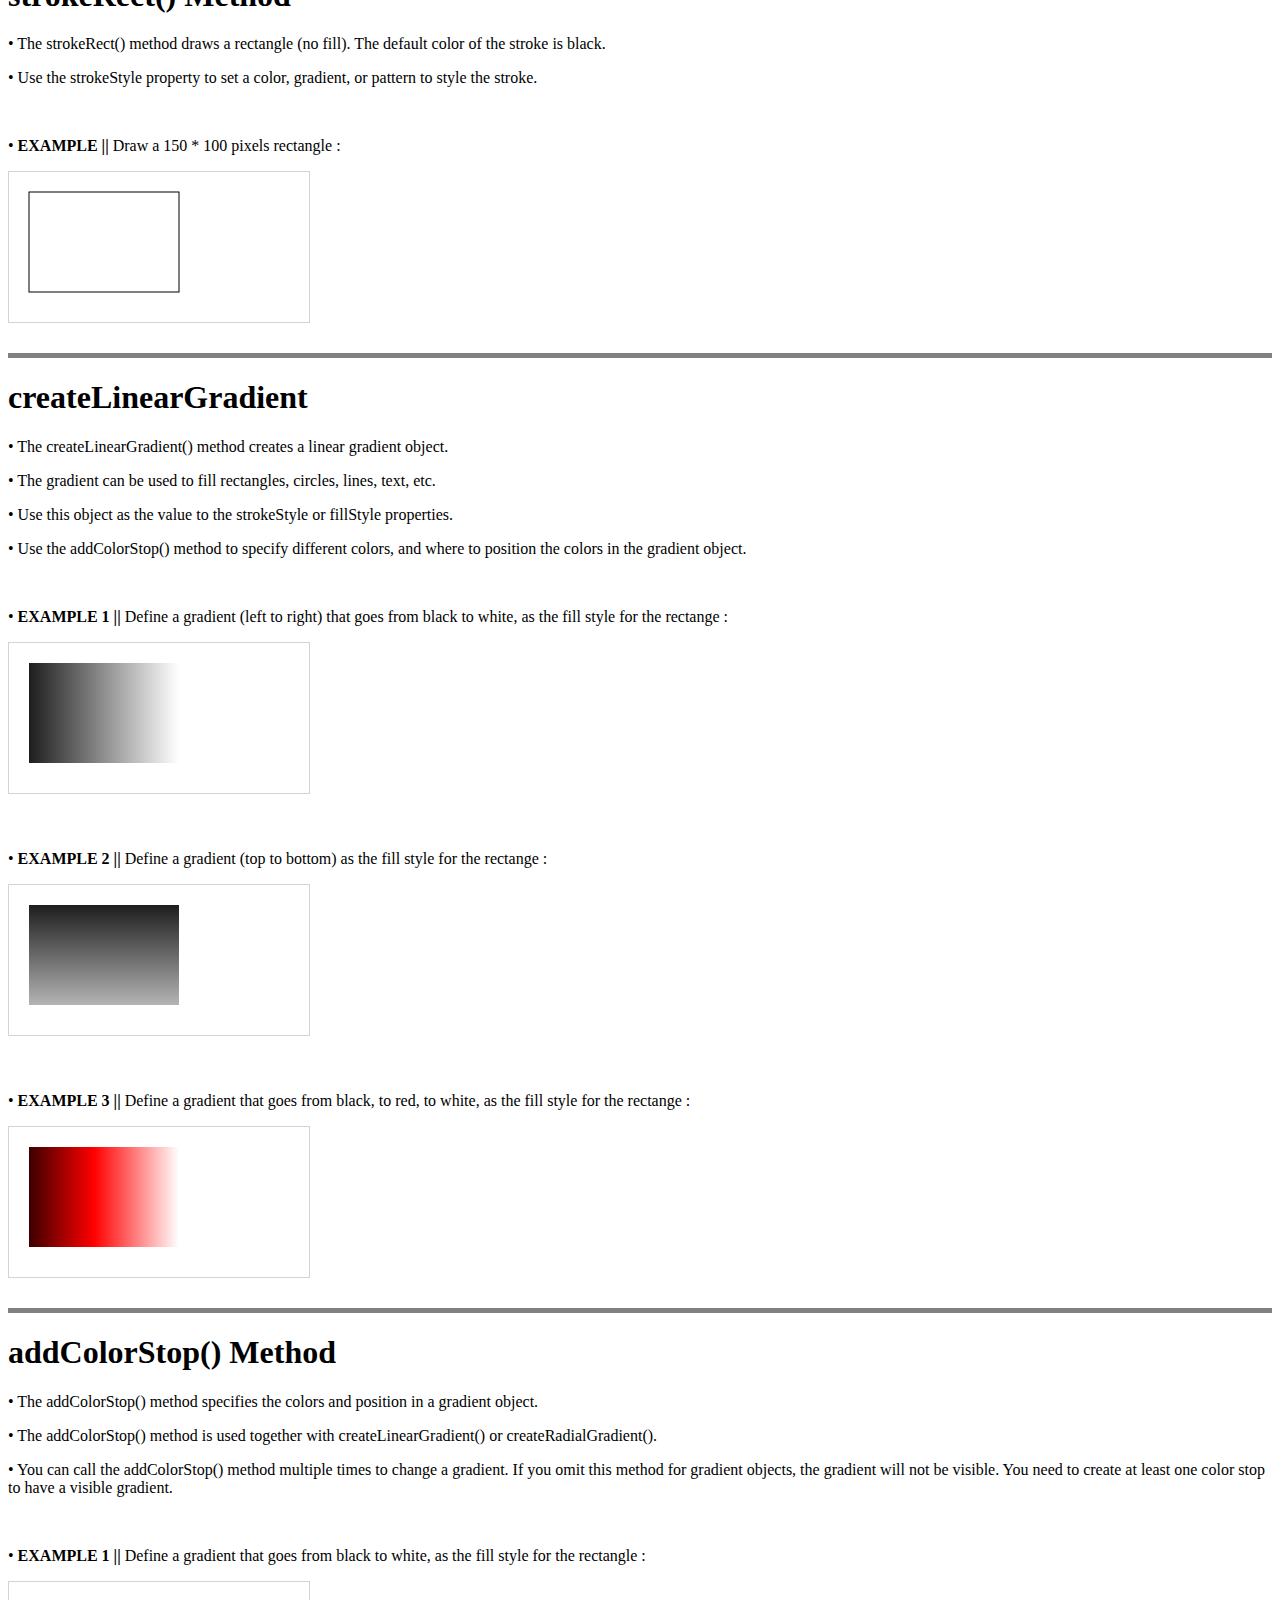
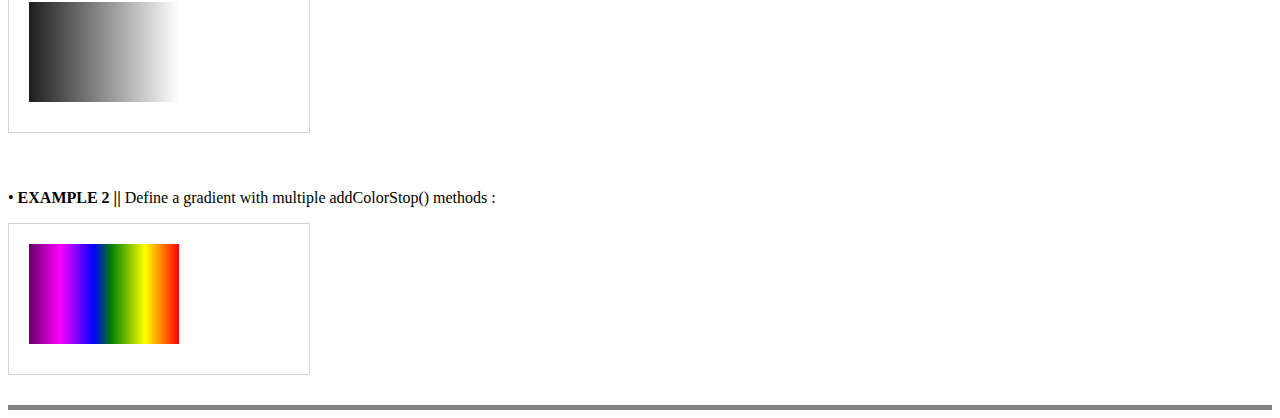
==== commit c1ec4ae2: "createLinearGradient , addColorStop() method added" ====
--- a/Doubts/doubts.html
+++ b/Doubts/doubts.html
@@ -252,6 +252,56 @@
     <br><br>
     <hr size="5" noshade>
 
+    <!-- createLinearGradient -->
+    <h1>createLinearGradient</h1>
+    <p>• The createLinearGradient() method creates a linear gradient object.</p>
+    <p>• The gradient can be used to fill rectangles, circles, lines, text, etc.</p>
+    <p>• Use this object as the value to the strokeStyle or fillStyle properties.</p>
+    <p>• Use the addColorStop() method to specify different colors, and where to position the colors in the gradient
+        object.</p>
+    <br>
+
+    <!-- EXAMPLE 1 || -->
+    <p>• <strong> EXAMPLE 1 ||</strong>
+        Define a gradient (left to right) that goes from black to white, as the fill style for the rectange :</p>
+    <canvas id="lG1" width="300" height="150" class="border"></canvas>
+    <br></br><br>
+
+    <!-- EXAMPLE 2 || -->
+    <p>• <strong> EXAMPLE 2 ||</strong>
+        Define a gradient (top to bottom) as the fill style for the rectange :</p>
+    <canvas id="lG2" width="300" height="150" class="border"></canvas>
+    <br></br><br>
+
+    <!-- EXAMPLE 3 || -->
+    <p>• <strong> EXAMPLE 3 ||</strong>
+        Define a gradient that goes from black, to red, to white, as the fill style for the rectange :</p>
+    <canvas id="lG3" width="300" height="150" class="border"></canvas>
+    <br></br>
+    <hr size="5" noshade>
+
+    <!-- addColorStop() Method -->
+    <h1>addColorStop() Method</h1>
+    <p>• The addColorStop() method specifies the colors and position in a gradient object.</p>
+    <p>• The addColorStop() method is used together with createLinearGradient() or createRadialGradient().</p>
+    <p>• You can call the addColorStop() method multiple times to change a gradient. If you omit this method for
+        gradient objects, the gradient will not be visible. You need to create at least one color stop to have a visible
+        gradient.</p>
+    <br>
+
+    <!-- EXAMPLE 1 || -->
+    <p>• <strong>EXAMPLE 1 ||</strong>
+        Define a gradient that goes from black to white, as the fill style for the rectangle :</p>
+    <canvas id="aCS1" width="300" height="150" class="border"></canvas>
+    <br><br><br>
+
+    <!-- EXAMPLE 2 || -->
+    <p>• <strong>EXAMPLE 2 ||</strong>
+        Define a gradient with multiple addColorStop() methods :</p>
+    <canvas id="aCS2" width="300" height="150" class="border"></canvas>
+    <br><br>
+    <hr size="5" noshade>
+
     <script src="doubts.js"></script>
 </body>
 
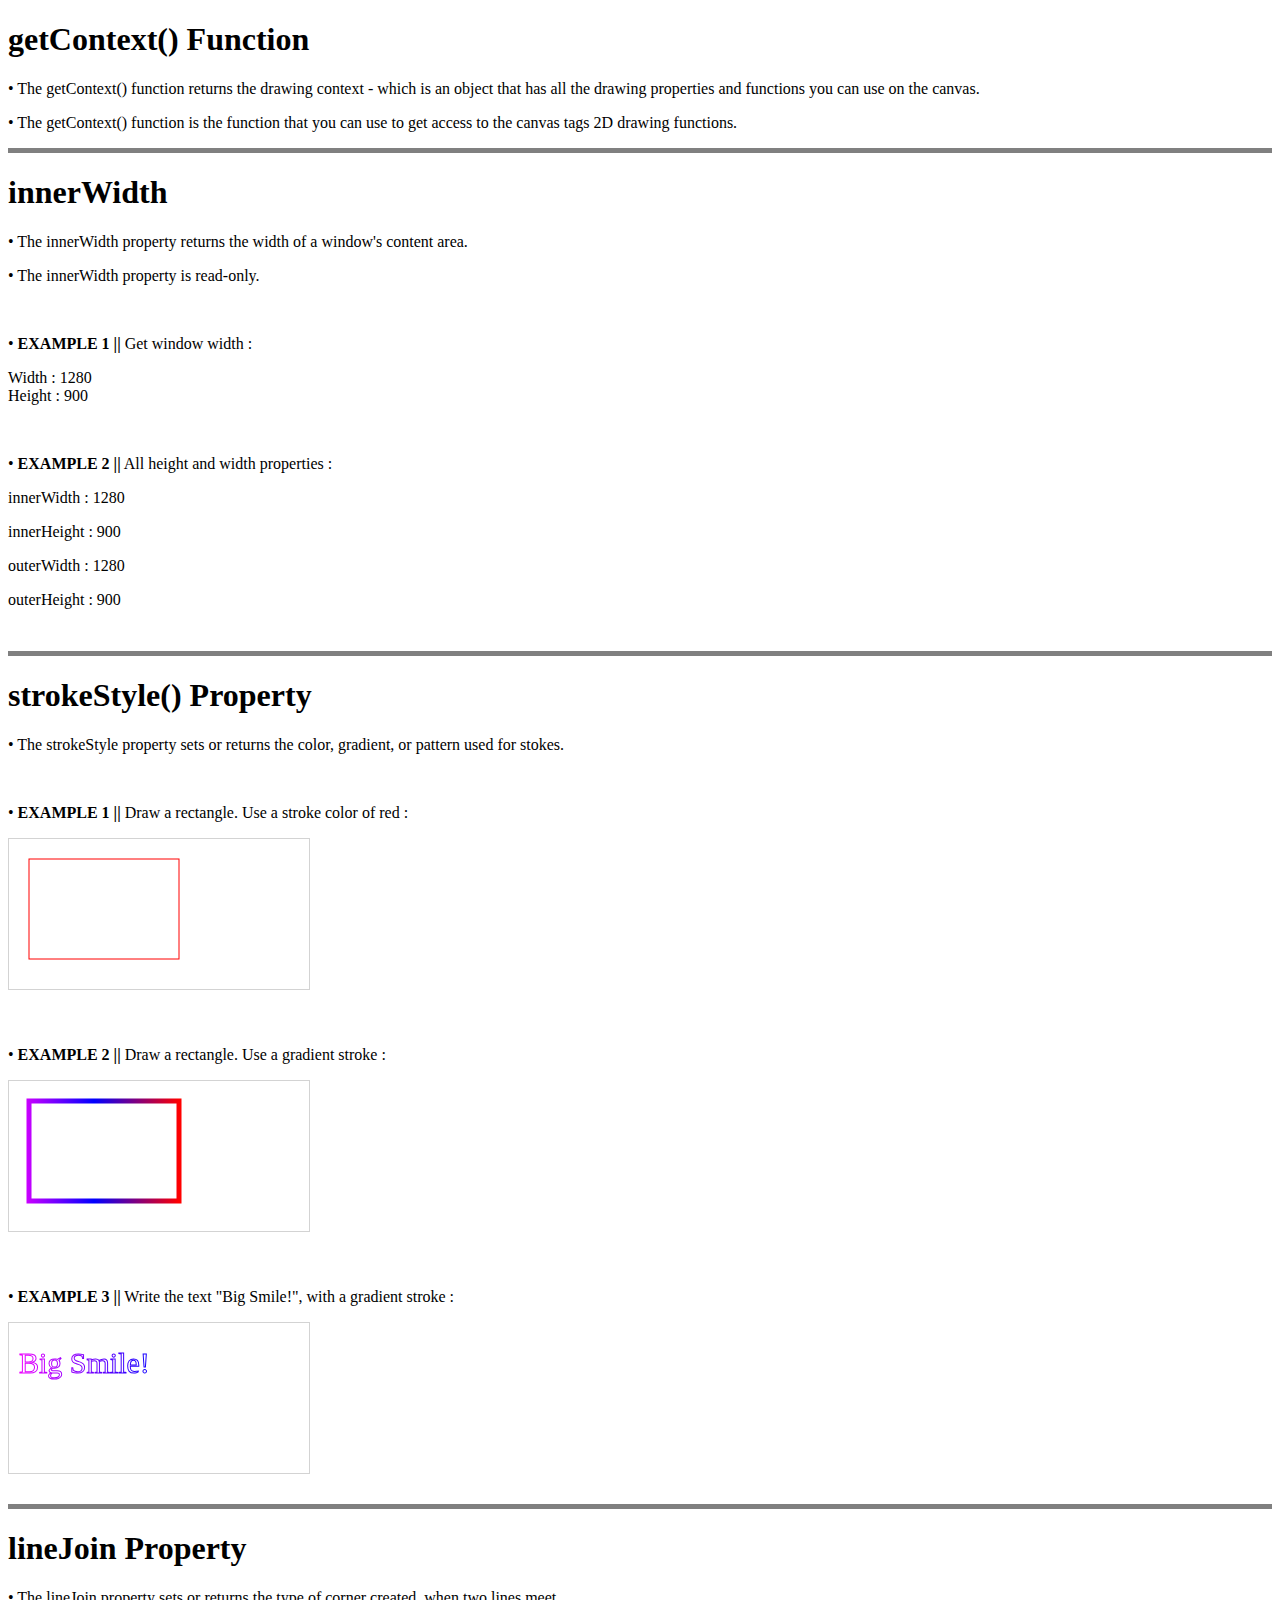
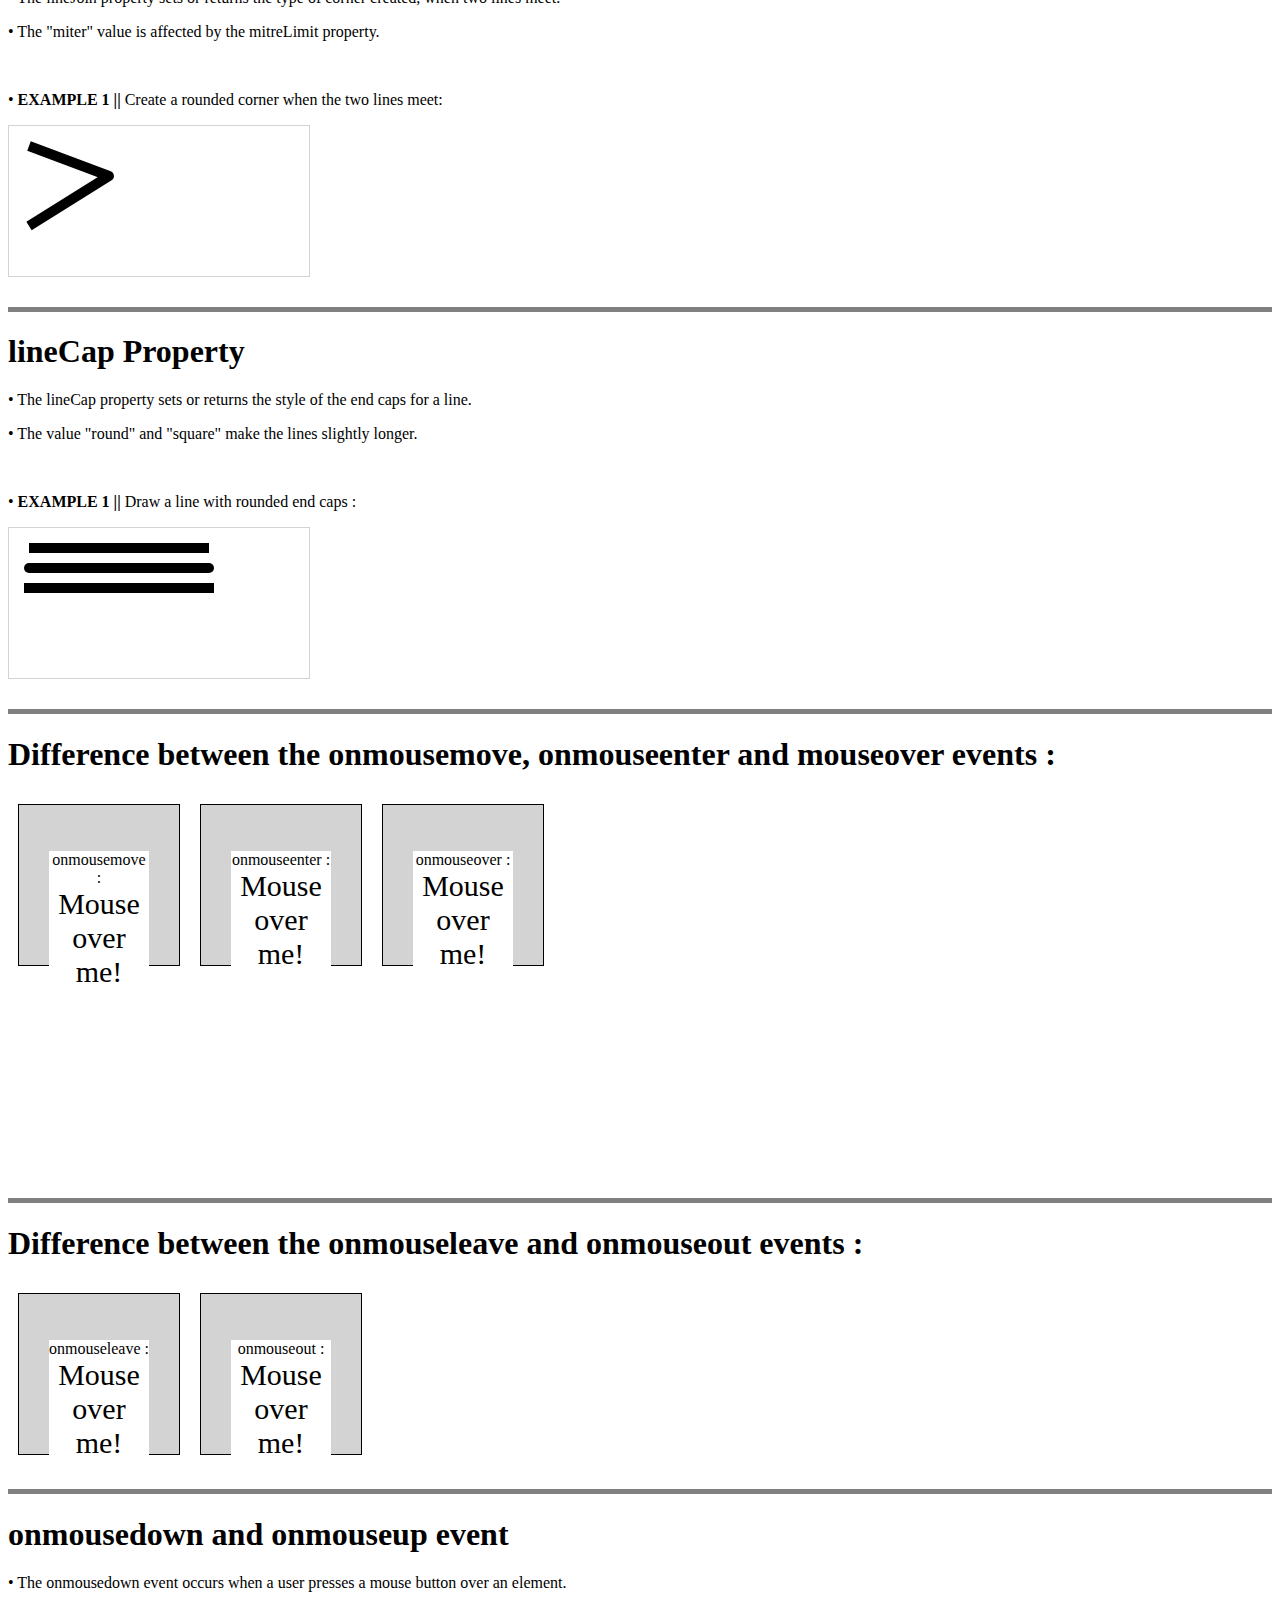
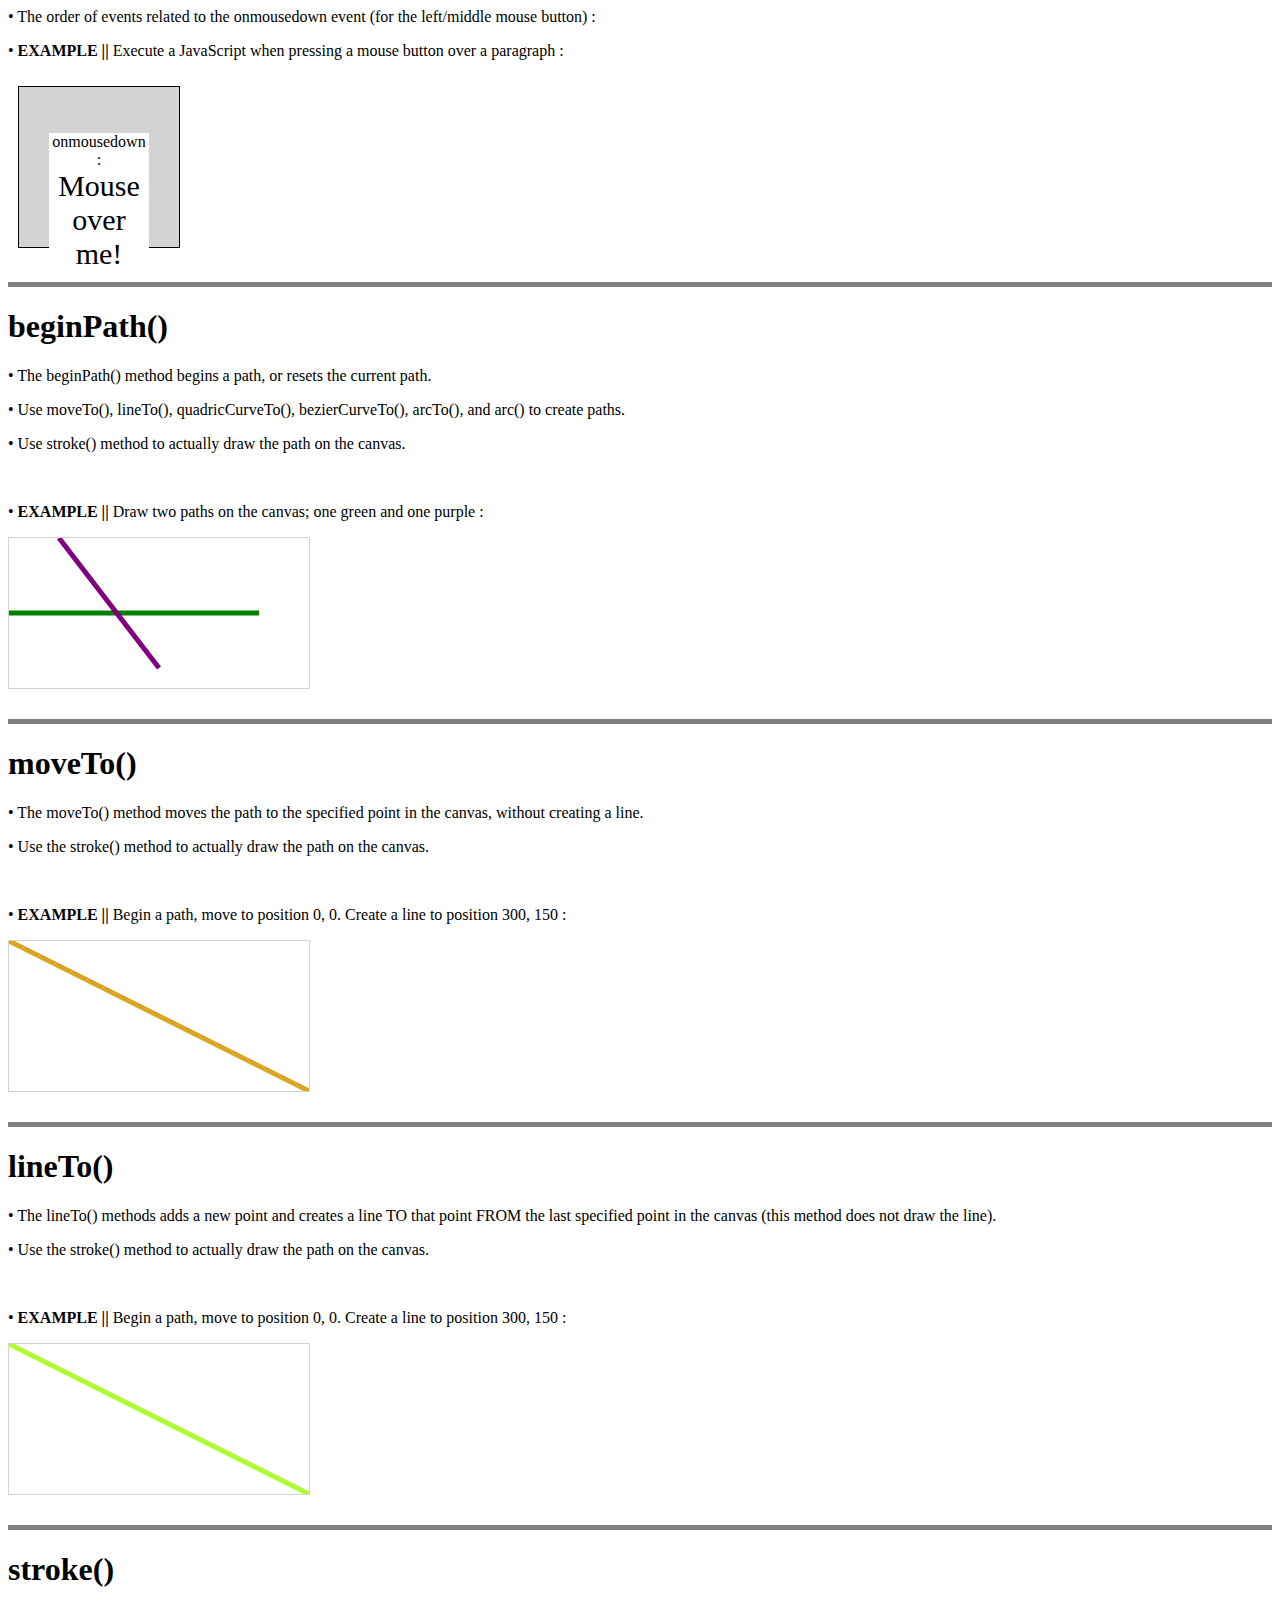
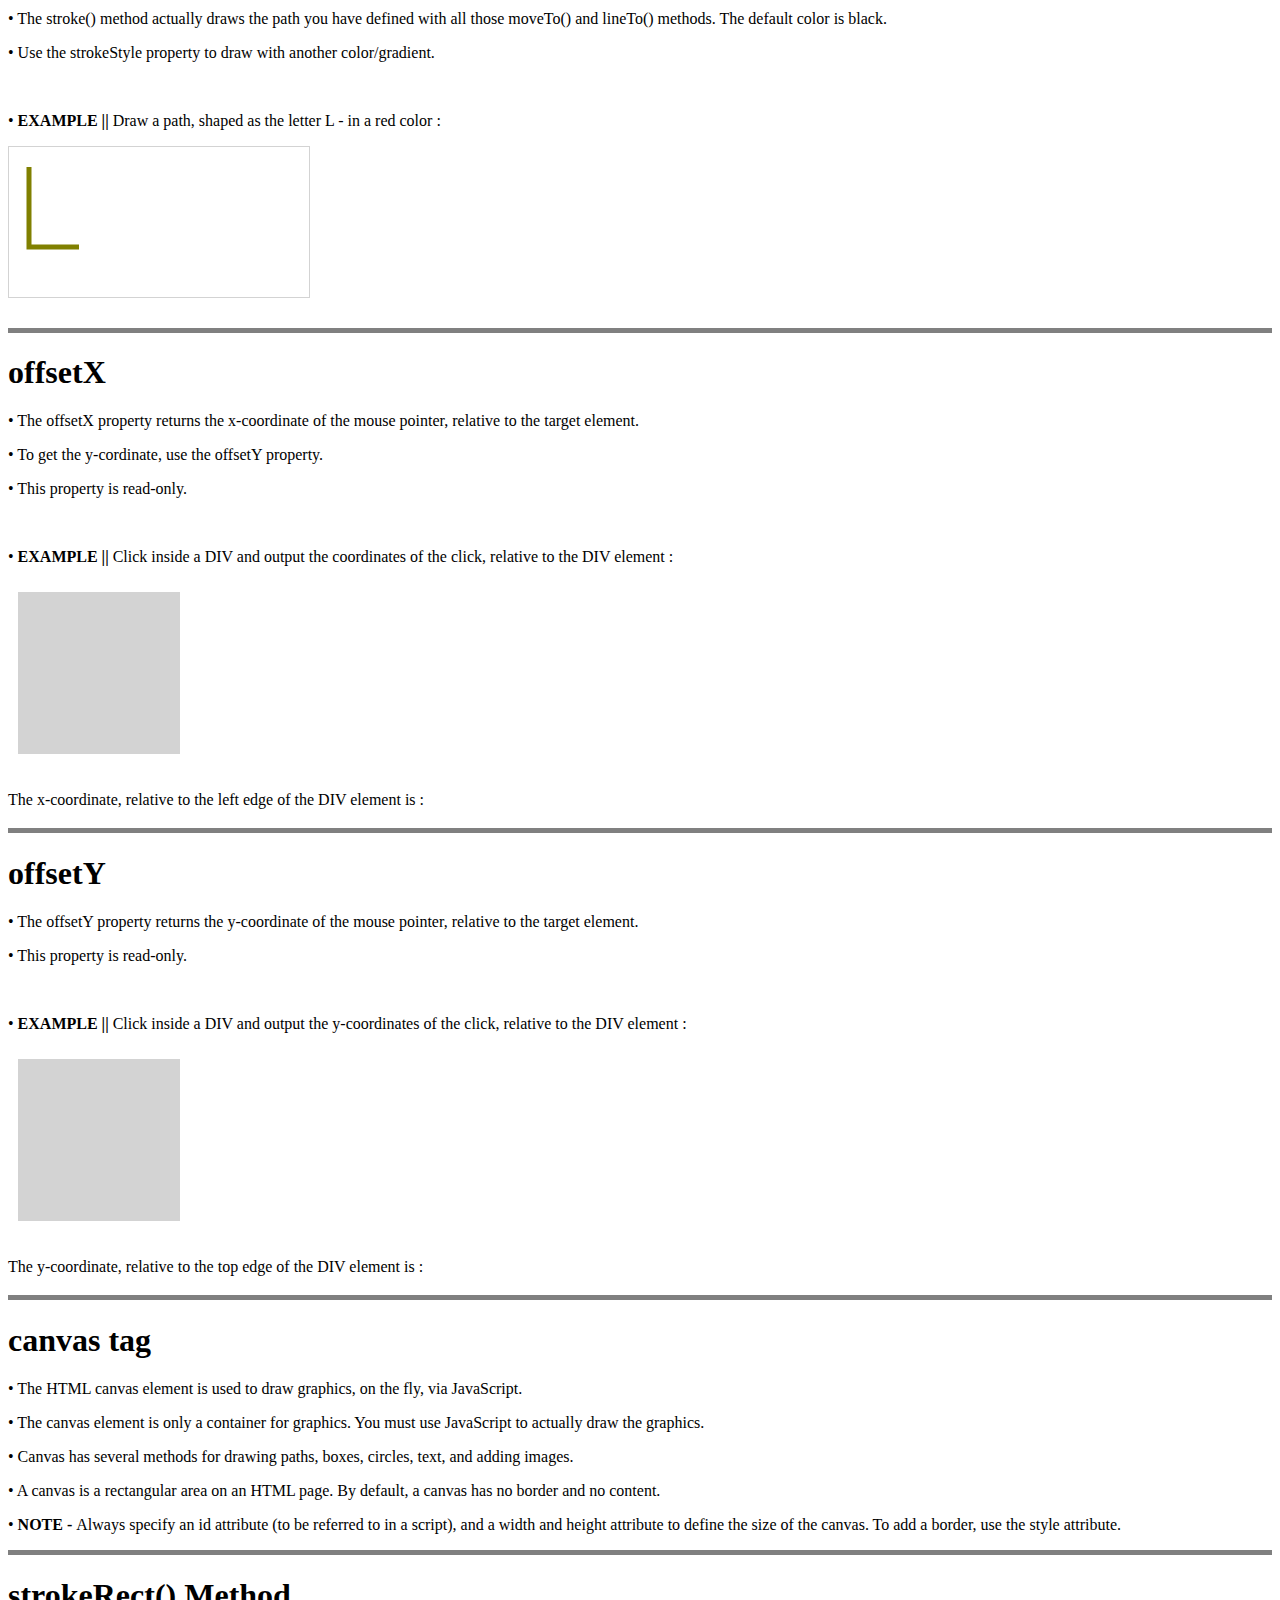
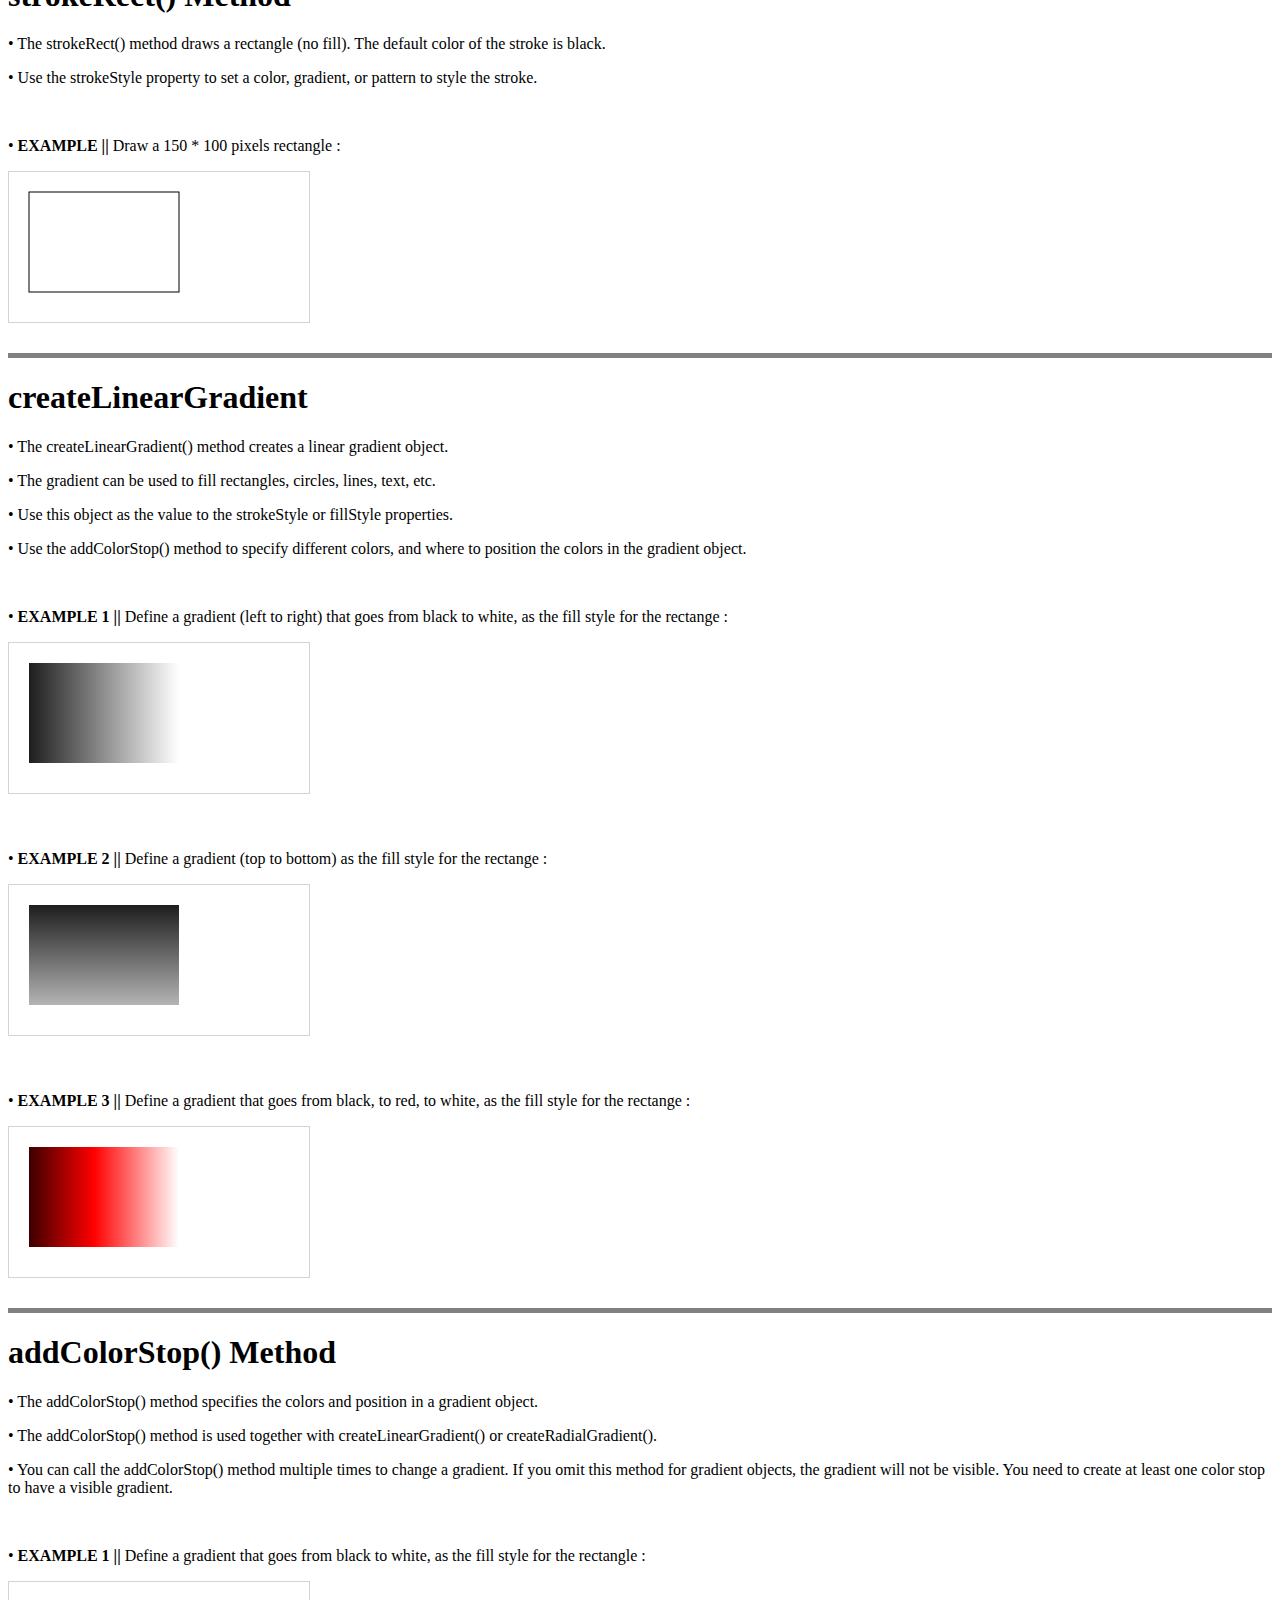
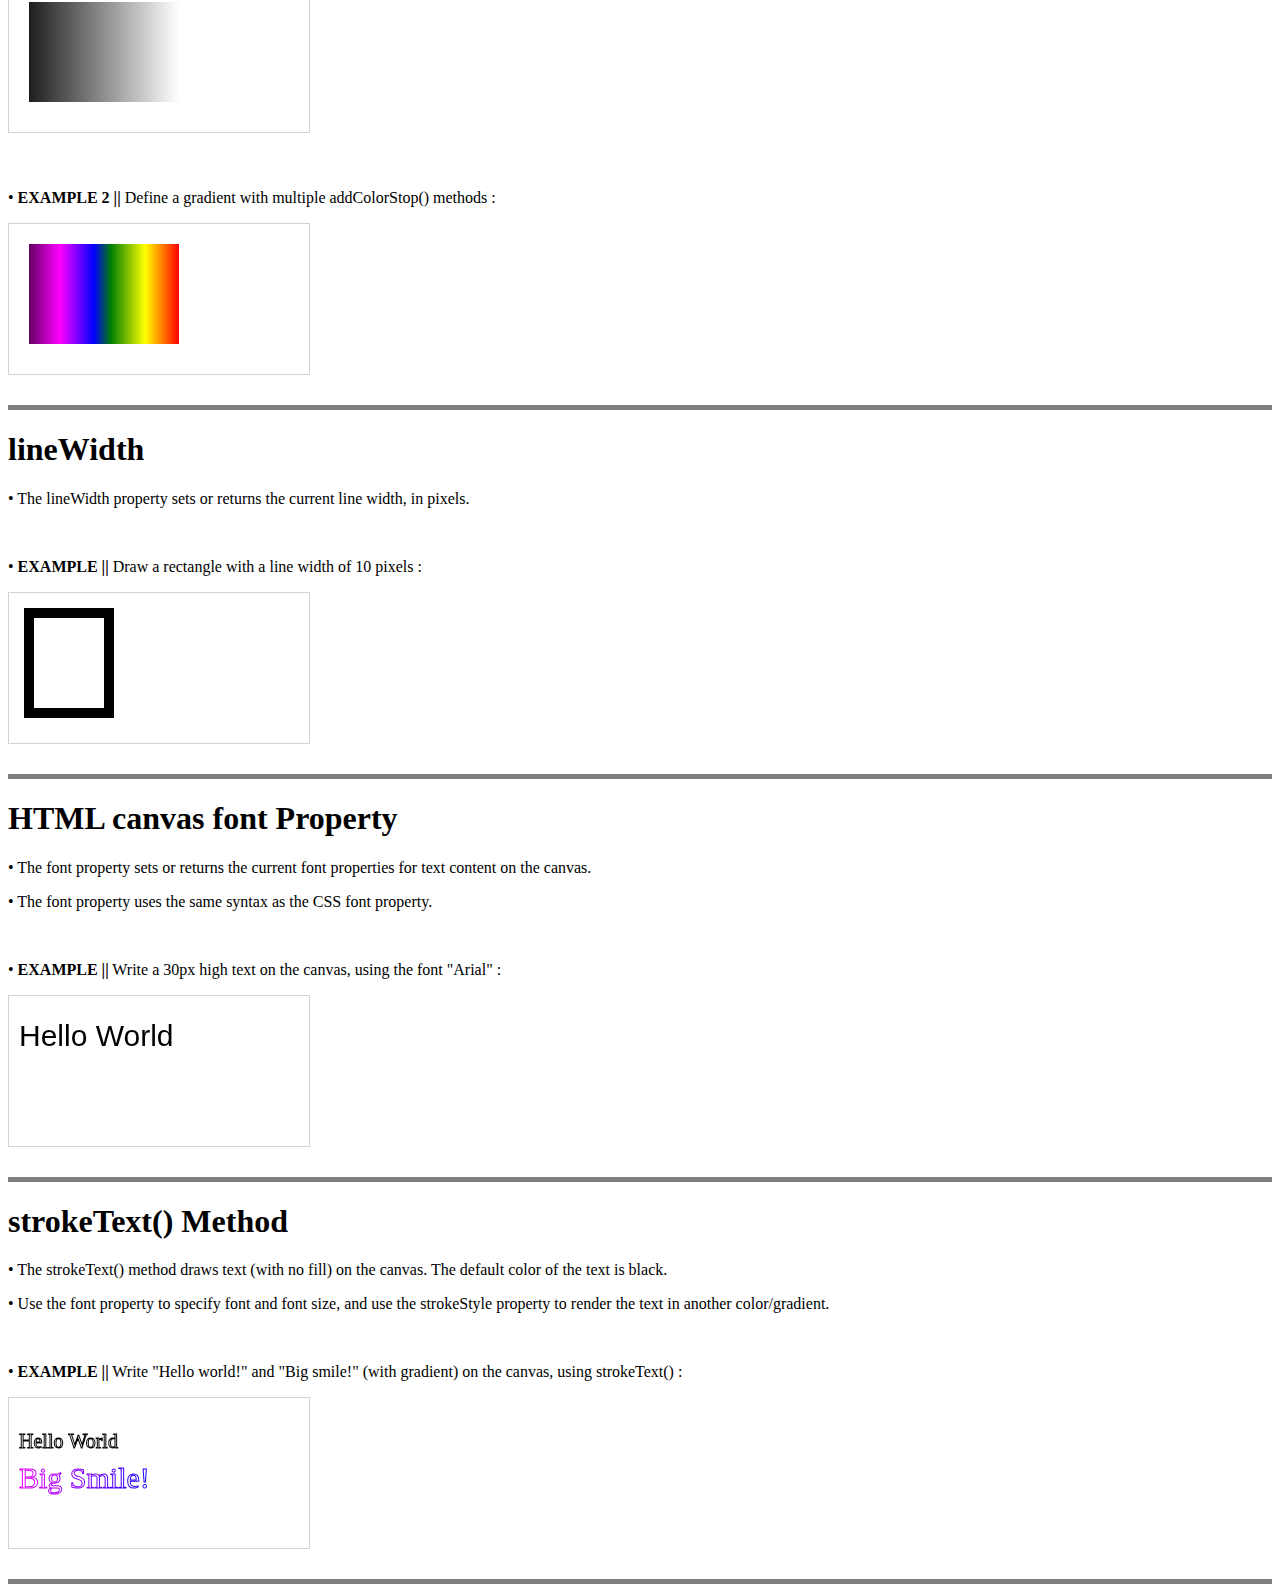
==== commit 1437c274: "lineWidth , canvas font , strokeText() added" ====
--- a/Doubts/doubts.html
+++ b/Doubts/doubts.html
@@ -302,6 +302,45 @@
     <br><br>
     <hr size="5" noshade>
 
+    <!-- lineWidth -->
+    <h1>lineWidth</h1>
+    <p>• The lineWidth property sets or returns the current line width, in pixels.</p>
+    <br>
+
+    <!-- EXAMPLE || -->
+    <p>• <strong> EXAMPLE ||</strong>
+        Draw a rectangle with a line width of 10 pixels :</p>
+    <canvas id="lW" width="300" height="150" class="border"></canvas>
+    <br><br>
+    <hr size="5" noshade>
+
+    <!-- HTML canvas font Property -->
+    <h1>HTML canvas font Property</h1>
+    <p>• The font property sets or returns the current font properties for text content on the canvas.</p>
+    <p>• The font property uses the same syntax as the CSS font property.</p>
+    <br>
+
+    <!-- EXAMPLE || -->
+    <p>• <strong>EXAMPLE ||</strong>
+        Write a 30px high text on the canvas, using the font "Arial" :</p>
+    <canvas id="font" width="300" height="150" class="border"></canvas>
+    <br><br>
+    <hr size="5" noshade>
+
+    <!-- strokeText() Method -->
+    <h1>strokeText() Method</h1>
+    <p>• The strokeText() method draws text (with no fill) on the canvas. The default color of the text is black.</p>
+    <p>• Use the font property to specify font and font size, and use the strokeStyle property to render the text in
+        another color/gradient.</p>
+    <br>
+
+    <!-- EXAMPLE || -->
+    <p>• <strong>EXAMPLE ||</strong>
+        Write "Hello world!" and "Big smile!" (with gradient) on the canvas, using strokeText() :</p>
+    <canvas id="sT" width="300" height="150" class="border"></canvas>
+    <br><br>
+    <hr size="5" noshade>
+
     <script src="doubts.js"></script>
 </body>
 
